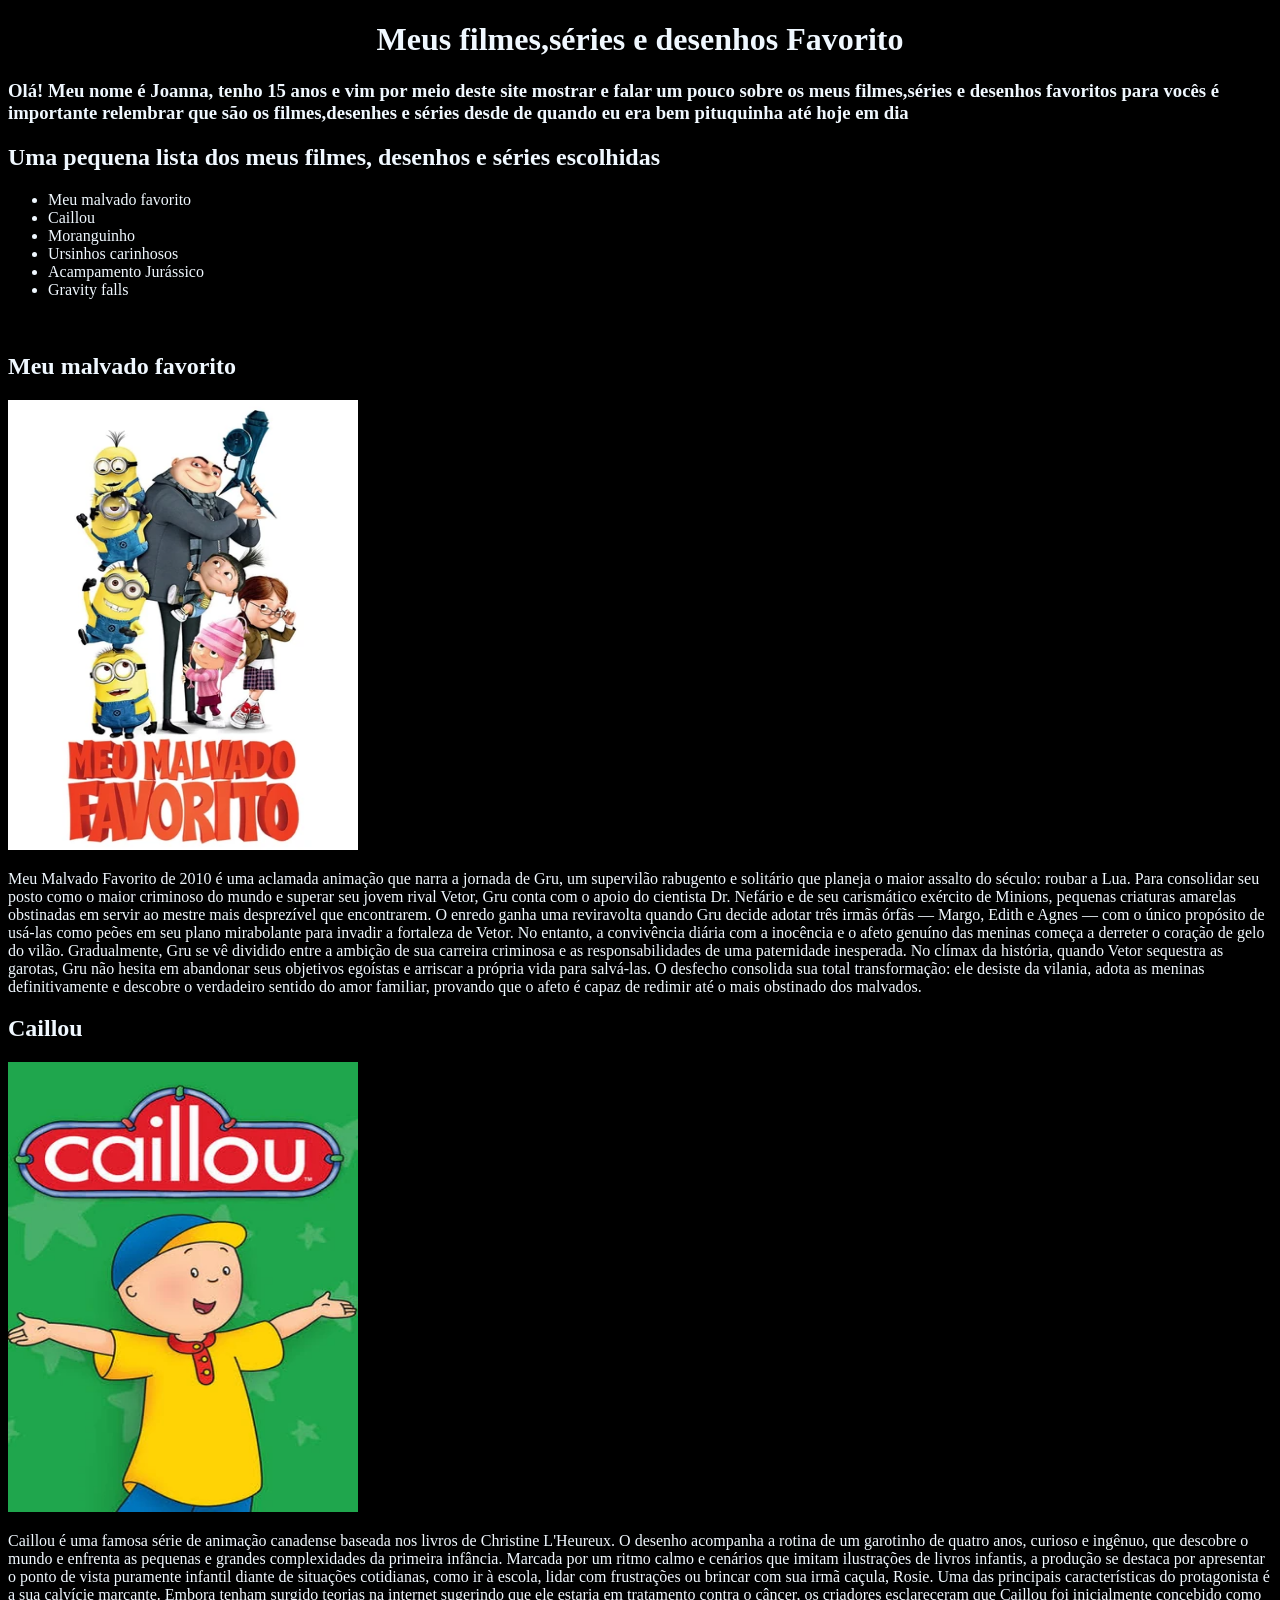
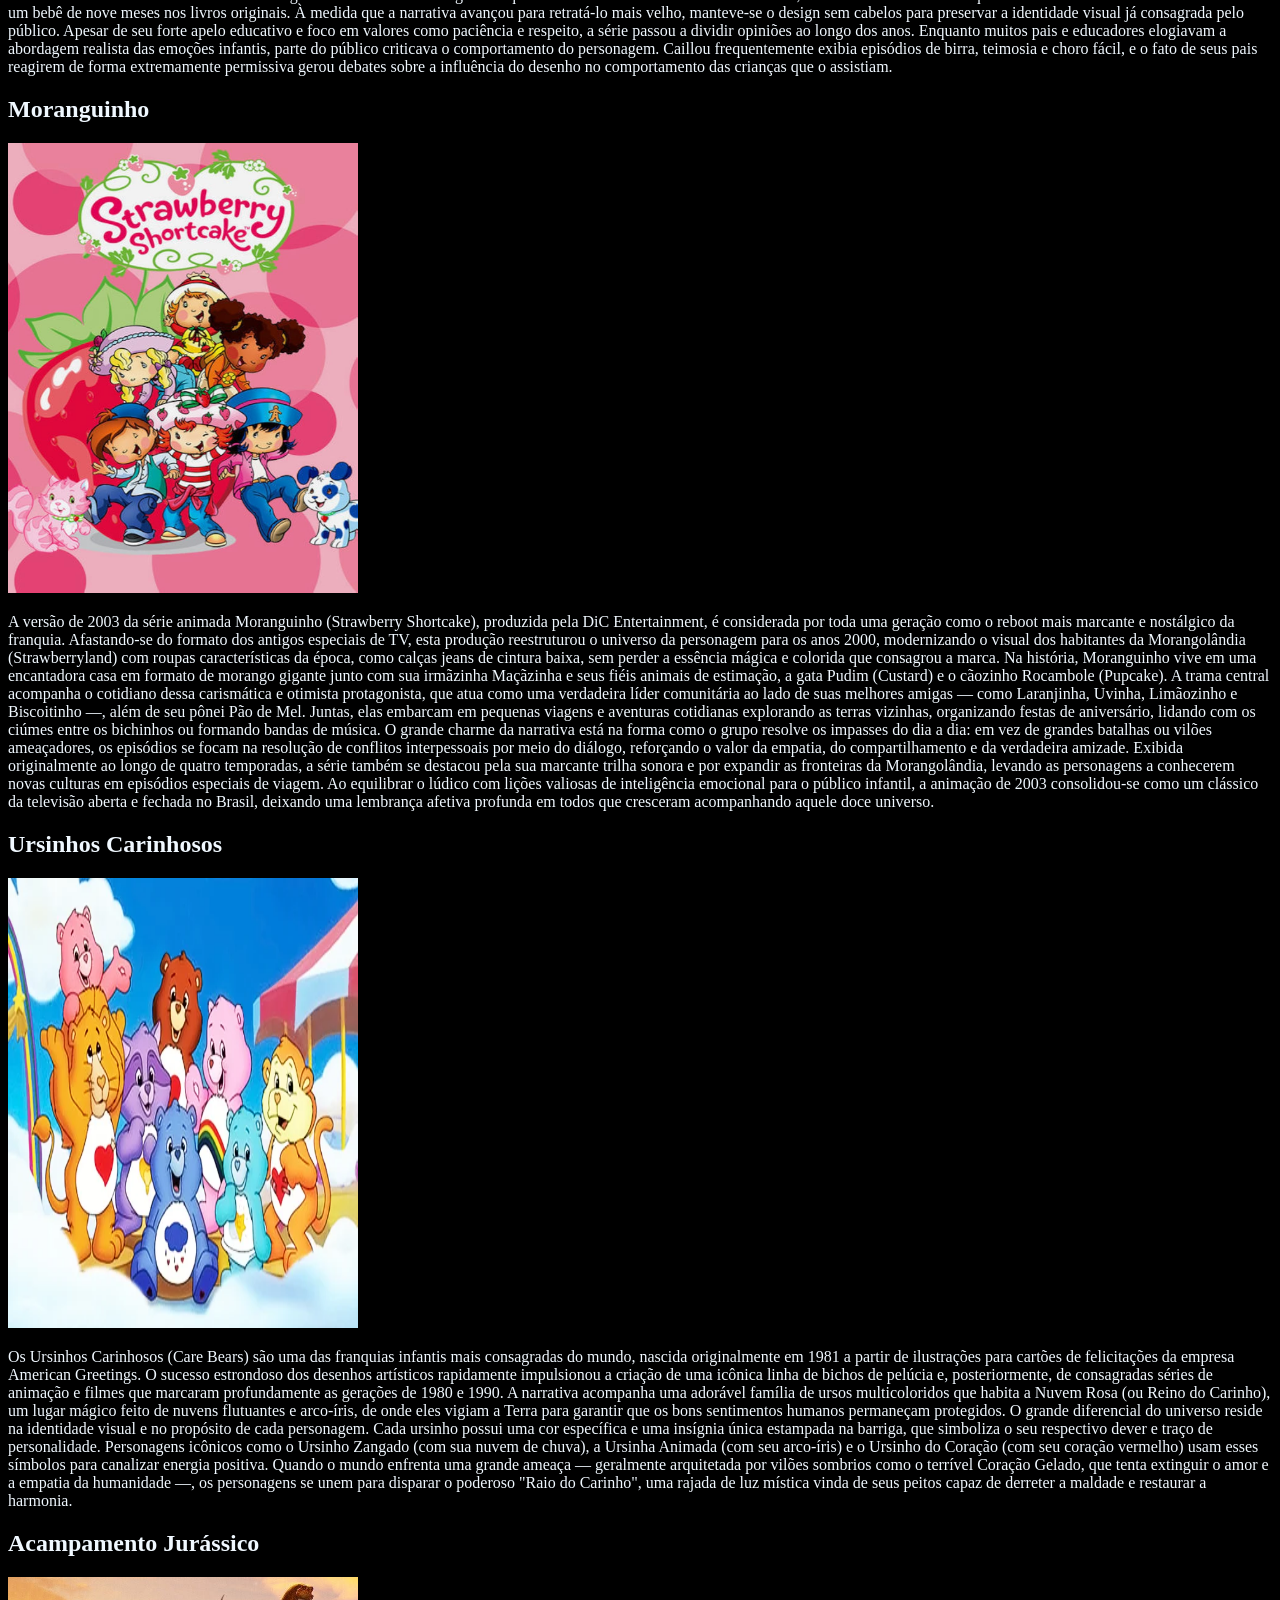
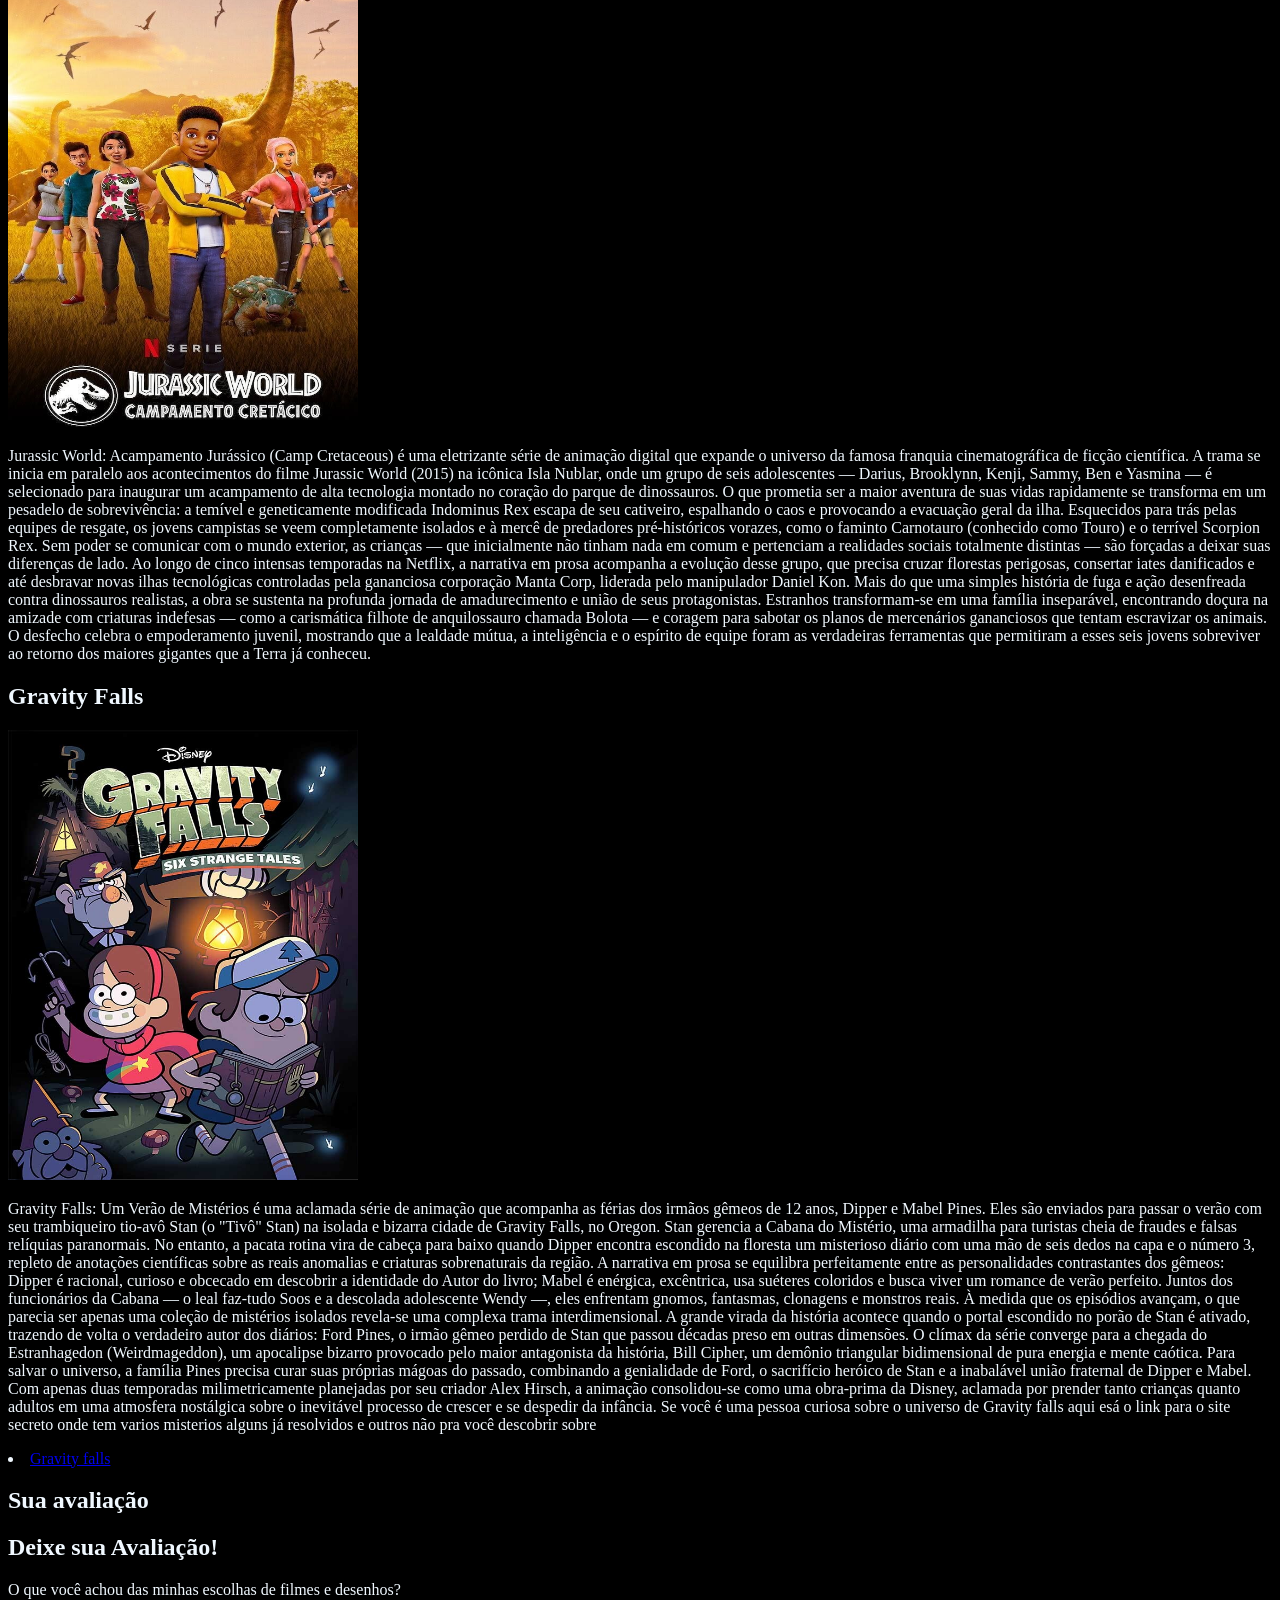
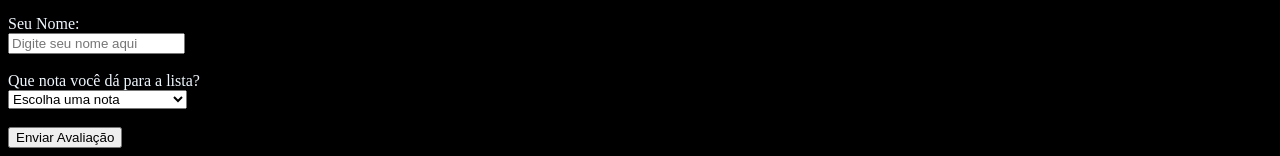
==== index.html @ 530ac42f "ccecee" ====
<!DOCTYPE html>
<html lang="en">
<head>
     <link rel="stylesheet" href="index.css">
    <meta charset="UTF-8">
    <meta name="viewport" content="width=device-width, initial-scale=1.0">
    <title>Meus filmes favoritos</title>
</head>
<body>
    <h1 style="text-align: center;">Meus filmes,séries e desenhos Favorito<h1>
    <h3>Olá! Meu nome é Joanna, tenho 15 anos e vim por meio deste site mostrar e falar um pouco sobre os meus filmes,séries e desenhos favoritos para vocês é importante relembrar que são os filmes,desenhes e séries desde de quando eu era bem pituquinha até hoje em dia</h3>
    <h2>Uma pequena lista dos meus filmes, desenhos e séries escolhidas </h2>
    
<ul>
  <li>Meu malvado favorito</li>
  <li> Caillou</li>
  <li>Moranguinho</li>
  <li> Ursinhos carinhosos </li>
  <li> Acampamento Jurássico</li>
  <li> Gravity falls</li>
</ul>
<br>
<h2> Meu malvado favorito</h2>
<img src="MeuMalvadoFavorito.webp" alt="Meu Malvado Favorito"  width="350" height="450";>
<p>Meu Malvado Favorito de 2010 é uma aclamada animação que narra a jornada de Gru, um supervilão rabugento e solitário que planeja o maior assalto do século: roubar a Lua. Para consolidar seu posto como o maior criminoso do mundo e superar seu jovem rival Vetor, Gru conta com o apoio do cientista Dr. Nefário e de seu carismático exército de Minions, pequenas criaturas amarelas obstinadas em servir ao mestre mais desprezível que encontrarem.
O enredo ganha uma reviravolta quando Gru decide adotar três irmãs órfãs — Margo, Edith e Agnes — com o único propósito de usá-las como peões em seu plano mirabolante para invadir a fortaleza de Vetor. No entanto, a convivência diária com a inocência e o afeto genuíno das meninas começa a derreter o coração de gelo do vilão. Gradualmente, Gru se vê dividido entre a ambição de sua carreira criminosa e as responsabilidades de uma paternidade inesperada.
No clímax da história, quando Vetor sequestra as garotas, Gru não hesita em abandonar seus objetivos egoístas e arriscar a própria vida para salvá-las. O desfecho consolida sua total transformação: ele desiste da vilania, adota as meninas definitivamente e descobre o verdadeiro sentido do amor familiar, provando que o afeto é capaz de redimir até o mais obstinado dos malvados.</p>
<h2> Caillou</h2>
<img src="Caillou.webp" alt="Caillou" width="350" height="450";>
<P>Caillou é uma famosa série de animação canadense baseada nos livros de Christine L'Heureux. O desenho acompanha a rotina de um garotinho de quatro anos, curioso e ingênuo, que descobre o mundo e enfrenta as pequenas e grandes complexidades da primeira infância. Marcada por um ritmo calmo e cenários que imitam ilustrações de livros infantis, a produção se destaca por apresentar o ponto de vista puramente infantil diante de situações cotidianas, como ir à escola, lidar com frustrações ou brincar com sua irmã caçula, Rosie.
Uma das principais características do protagonista é a sua calvície marcante. Embora tenham surgido teorias na internet sugerindo que ele estaria em tratamento contra o câncer, os criadores esclareceram que Caillou foi inicialmente concebido como um bebê de nove meses nos livros originais. À medida que a narrativa avançou para retratá-lo mais velho, manteve-se o design sem cabelos para preservar a identidade visual já consagrada pelo público.
Apesar de seu forte apelo educativo e foco em valores como paciência e respeito, a série passou a dividir opiniões ao longo dos anos. Enquanto muitos pais e educadores elogiavam a abordagem realista das emoções infantis, parte do público criticava o comportamento do personagem. Caillou frequentemente exibia episódios de birra, teimosia e choro fácil, e o fato de seus pais reagirem de forma extremamente permissiva gerou debates sobre a influência do desenho no comportamento das crianças que o assistiam.</P>
<h2> Moranguinho</h2>
<img src="moraguinho.jpg" alt="Moranguinho"width="350" height="450";>
<p>A versão de 2003 da série animada Moranguinho (Strawberry Shortcake), produzida pela DiC Entertainment, é considerada por toda uma geração como o reboot mais marcante e nostálgico da franquia. Afastando-se do formato dos antigos especiais de TV, esta produção reestruturou o universo da personagem para os anos 2000, modernizando o visual dos habitantes da Morangolândia (Strawberryland) com roupas características da época, como calças jeans de cintura baixa, sem perder a essência mágica e colorida que consagrou a marca. Na história, Moranguinho vive em uma encantadora casa em formato de morango gigante junto com sua irmãzinha Maçãzinha e seus fiéis animais de estimação, a gata Pudim (Custard) e o cãozinho Rocambole (Pupcake).
A trama central acompanha o cotidiano dessa carismática e otimista protagonista, que atua como uma verdadeira líder comunitária ao lado de suas melhores amigas — como Laranjinha, Uvinha, Limãozinho e Biscoitinho —, além de seu pônei Pão de Mel. Juntas, elas embarcam em pequenas viagens e aventuras cotidianas explorando as terras vizinhas, organizando festas de aniversário, lidando com os ciúmes entre os bichinhos ou formando bandas de música. O grande charme da narrativa está na forma como o grupo resolve os impasses do dia a dia: em vez de grandes batalhas ou vilões ameaçadores, os episódios se focam na resolução de conflitos interpessoais por meio do diálogo, reforçando o valor da empatia, do compartilhamento e da verdadeira amizade.
Exibida originalmente ao longo de quatro temporadas, a série também se destacou pela sua marcante trilha sonora e por expandir as fronteiras da Morangolândia, levando as personagens a conhecerem novas culturas em episódios especiais de viagem. Ao equilibrar o lúdico com lições valiosas de inteligência emocional para o público infantil, a animação de 2003 consolidou-se como um clássico da televisão aberta e fechada no Brasil, deixando uma lembrança afetiva profunda em todos que cresceram acompanhando aquele doce universo.</p>
<h2> Ursinhos Carinhosos</h2>
<img src="ursinhos.webp" alt="Ursinhos carinhosos"  width="350" height="450";>
<p>Os Ursinhos Carinhosos (Care Bears) são uma das franquias infantis mais consagradas do mundo, nascida originalmente em 1981 a partir de ilustrações para cartões de felicitações da empresa American Greetings. O sucesso estrondoso dos desenhos artísticos rapidamente impulsionou a criação de uma icônica linha de bichos de pelúcia e, posteriormente, de consagradas séries de animação e filmes que marcaram profundamente as gerações de 1980 e 1990. A narrativa acompanha uma adorável família de ursos multicoloridos que habita a Nuvem Rosa (ou Reino do Carinho), um lugar mágico feito de nuvens flutuantes e arco-íris, de onde eles vigiam a Terra para garantir que os bons sentimentos humanos permaneçam protegidos.
O grande diferencial do universo reside na identidade visual e no propósito de cada personagem. Cada ursinho possui uma cor específica e uma insígnia única estampada na barriga, que simboliza o seu respectivo dever e traço de personalidade. Personagens icônicos como o Ursinho Zangado (com sua nuvem de chuva), a Ursinha Animada (com seu arco-íris) e o Ursinho do Coração (com seu coração vermelho) usam esses símbolos para canalizar energia positiva. Quando o mundo enfrenta uma grande ameaça — geralmente arquitetada por vilões sombrios como o terrível Coração Gelado, que tenta extinguir o amor e a empatia da humanidade —, os personagens se unem para disparar o poderoso "Raio do Carinho", uma rajada de luz mística vinda de seus peitos capaz de derreter a maldade e restaurar a harmonia.</p>
<h2> Acampamento Jurássico</h2>
<img src="37dc13ab65a7d91d7b369282160e4e87.jpg" alt="Acampamento Jurássico" width="350" height="450";>
<p>Jurassic World: Acampamento Jurássico (Camp Cretaceous) é uma eletrizante série de animação digital que expande o universo da famosa franquia cinematográfica de ficção científica. A trama se inicia em paralelo aos acontecimentos do filme Jurassic World (2015) na icônica Isla Nublar, onde um grupo de seis adolescentes — Darius, Brooklynn, Kenji, Sammy, Ben e Yasmina — é selecionado para inaugurar um acampamento de alta tecnologia montado no coração do parque de dinossauros. O que prometia ser a maior aventura de suas vidas rapidamente se transforma em um pesadelo de sobrevivência: a temível e geneticamente modificada Indominus Rex escapa de seu cativeiro, espalhando o caos e provocando a evacuação geral da ilha.
Esquecidos para trás pelas equipes de resgate, os jovens campistas se veem completamente isolados e à mercê de predadores pré-históricos vorazes, como o faminto Carnotauro (conhecido como Touro) e o terrível Scorpion Rex. Sem poder se comunicar com o mundo exterior, as crianças — que inicialmente não tinham nada em comum e pertenciam a realidades sociais totalmente distintas — são forçadas a deixar suas diferenças de lado. Ao longo de cinco intensas temporadas na Netflix, a narrativa em prosa acompanha a evolução desse grupo, que precisa cruzar florestas perigosas, consertar iates danificados e até desbravar novas ilhas tecnológicas controladas pela gananciosa corporação Manta Corp, liderada pelo manipulador Daniel Kon.
Mais do que uma simples história de fuga e ação desenfreada contra dinossauros realistas, a obra se sustenta na profunda jornada de amadurecimento e união de seus protagonistas. Estranhos transformam-se em uma família inseparável, encontrando doçura na amizade com criaturas indefesas — como a carismática filhote de anquilossauro chamada Bolota — e coragem para sabotar os planos de mercenários gananciosos que tentam escravizar os animais. O desfecho celebra o empoderamento juvenil, mostrando que a lealdade mútua, a inteligência e o espírito de equipe foram as verdadeiras ferramentas que permitiram a esses seis jovens sobreviver ao retorno dos maiores gigantes que a Terra já conheceu.</p>
<h2> Gravity Falls</h2>
<img src="falls.jpg" alt="Gravity falls"  width="350" height="450";>
<p></p>Gravity Falls: Um Verão de Mistérios é uma aclamada série de animação que acompanha as férias dos irmãos gêmeos de 12 anos, Dipper e Mabel Pines. Eles são enviados para passar o verão com seu trambiqueiro tio-avô Stan (o "Tivô" Stan) na isolada e bizarra cidade de Gravity Falls, no Oregon. Stan gerencia a Cabana do Mistério, uma armadilha para turistas cheia de fraudes e falsas relíquias paranormais. No entanto, a pacata rotina vira de cabeça para baixo quando Dipper encontra escondido na floresta um misterioso diário com uma mão de seis dedos na capa e o número 3, repleto de anotações científicas sobre as reais anomalias e criaturas sobrenaturais da região.
A narrativa em prosa se equilibra perfeitamente entre as personalidades contrastantes dos gêmeos: Dipper é racional, curioso e obcecado em descobrir a identidade do Autor do livro; Mabel é enérgica, excêntrica, usa suéteres coloridos e busca viver um romance de verão perfeito. Juntos dos funcionários da Cabana — o leal faz-tudo Soos e a descolada adolescente Wendy —, eles enfrentam gnomos, fantasmas, clonagens e monstros reais. À medida que os episódios avançam, o que parecia ser apenas uma coleção de mistérios isolados revela-se uma complexa trama interdimensional. A grande virada da história acontece quando o portal escondido no porão de Stan é ativado, trazendo de volta o verdadeiro autor dos diários: Ford Pines, o irmão gêmeo perdido de Stan que passou décadas preso em outras dimensões.
O clímax da série converge para a chegada do Estranhagedon (Weirdmageddon), um apocalipse bizarro provocado pelo maior antagonista da história, Bill Cipher, um demônio triangular bidimensional de pura energia e mente caótica. Para salvar o universo, a família Pines precisa curar suas próprias mágoas do passado, combinando a genialidade de Ford, o sacrifício heróico de Stan e a inabalável união fraternal de Dipper e Mabel. Com apenas duas temporadas milimetricamente planejadas por seu criador Alex Hirsch, a animação consolidou-se como uma obra-prima da Disney, aclamada por prender tanto crianças quanto adultos em uma atmosfera nostálgica sobre o inevitável processo de crescer e se despedir da infância.
Se você é uma pessoa curiosa sobre o universo de Gravity falls aqui esá o link para o site secreto onde tem varios misterios alguns já resolvidos e outros não pra você descobrir sobre</p>
<li><a href="https://gravityfalls.fandom.com/es/wiki/This_Is_Not_A_Website_Dot_Com" target="_blank">Gravity falls</a></li>

<h2>Sua avaliação</h2>
<div class="container-formulario">
    <h2>Deixe sua Avaliação!</h2>
    <p>O que você achou das minhas escolhas de filmes e desenhos?</p>

    <!-- O action deve apontar para o arquivo do seu servidor ou serviço de e-mail -->
    <form action="sucesso.html" method="GEt">
      
        <label for="nome">Seu Nome:</label><br>
        <input type="text" id="nome" name="nome" placeholder="Digite seu nome aqui" required>
        <br><br>

        <label for="nota">Que nota você dá para a lista?</label><br>
        <select id="nota" name="nota" required>
            <option value="" disabled selected>Escolha uma nota</option>
            <option value="5">⭐⭐⭐⭐⭐ (Excelente)</option>
            <option value="4">⭐⭐⭐⭐ (Muito Bom)</option>
            <option value="3">⭐⭐⭐ (Bom)</option>
            <option value="2">⭐⭐ (Regular)</option>
            <option value="1">⭐ (Péssimo)</option>
        </select>
        <br><br>
        <button type="submit">Enviar Avaliação</button>
    </form>
</div>


</body>
</html>
---- index.css ----
body{
color: aliceblue;
background-color:black;
}
.titulo-serifado {
    font: italic bold serif;
}
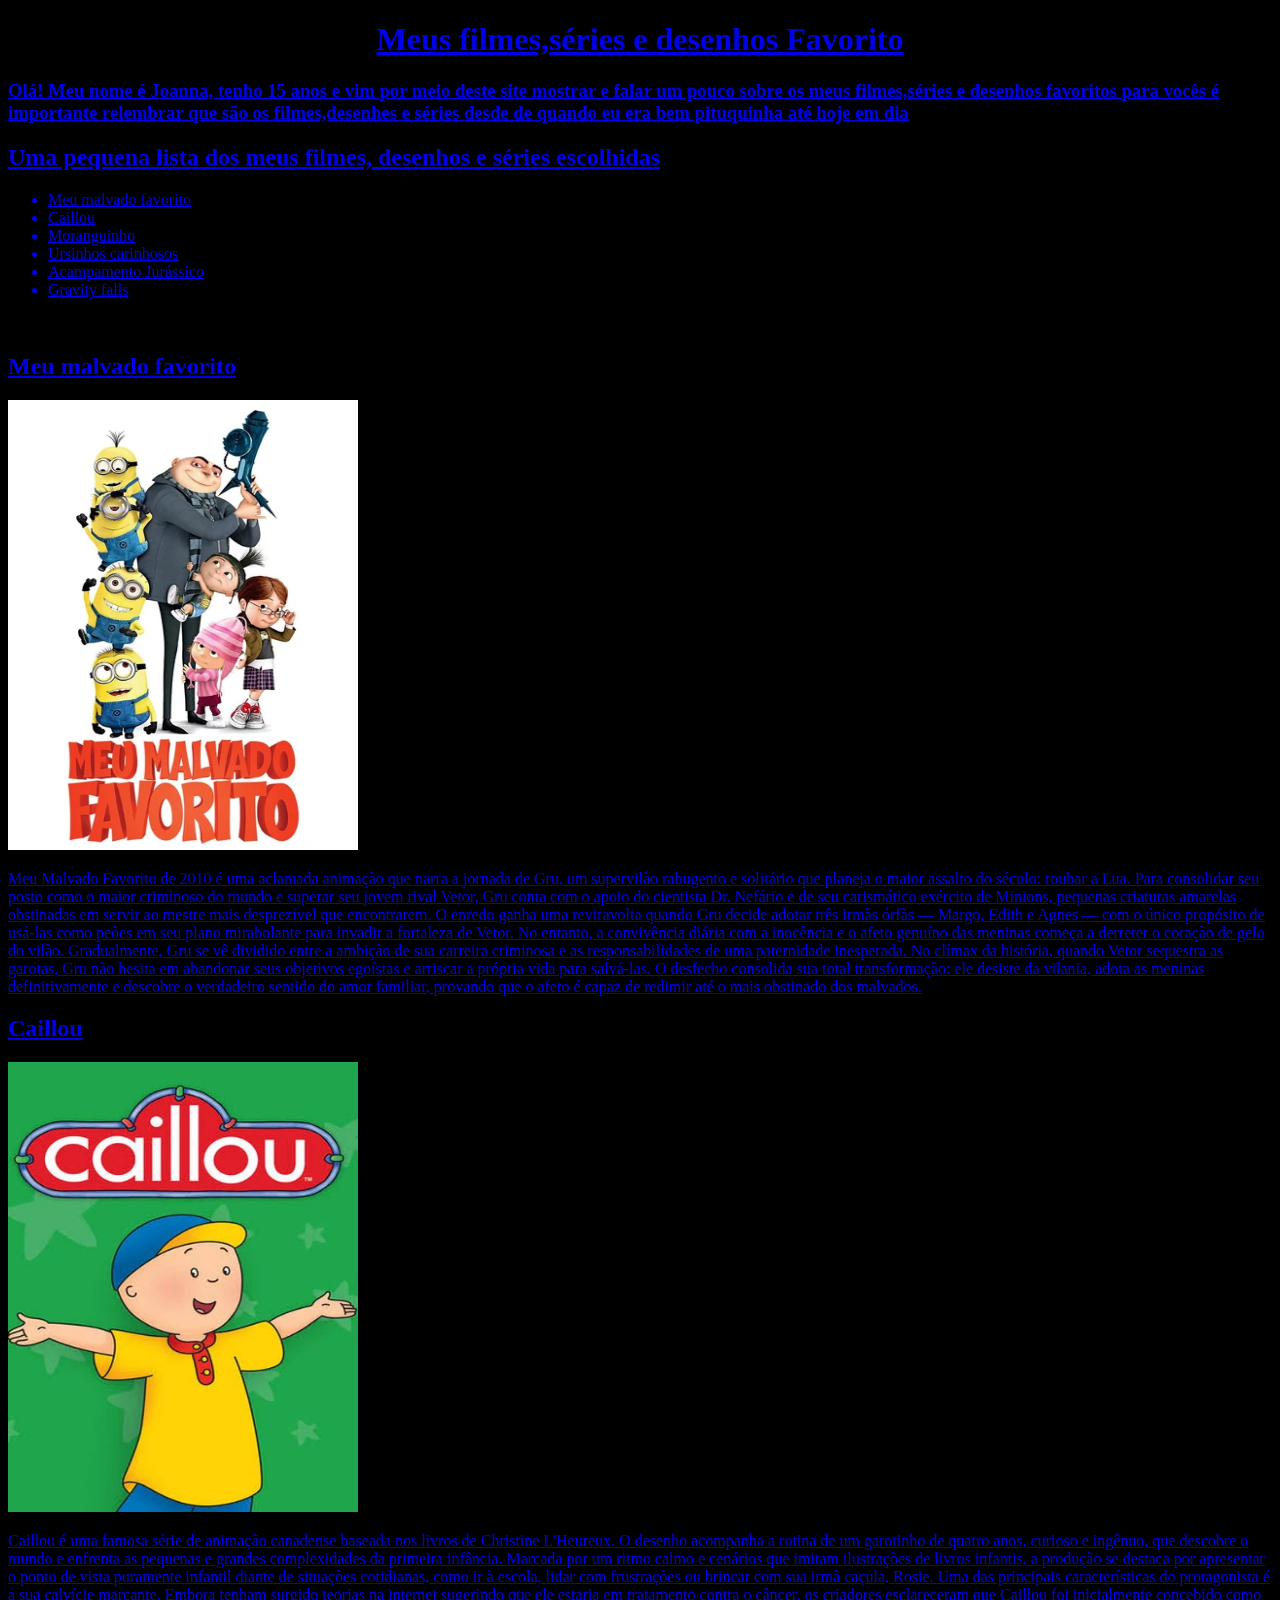
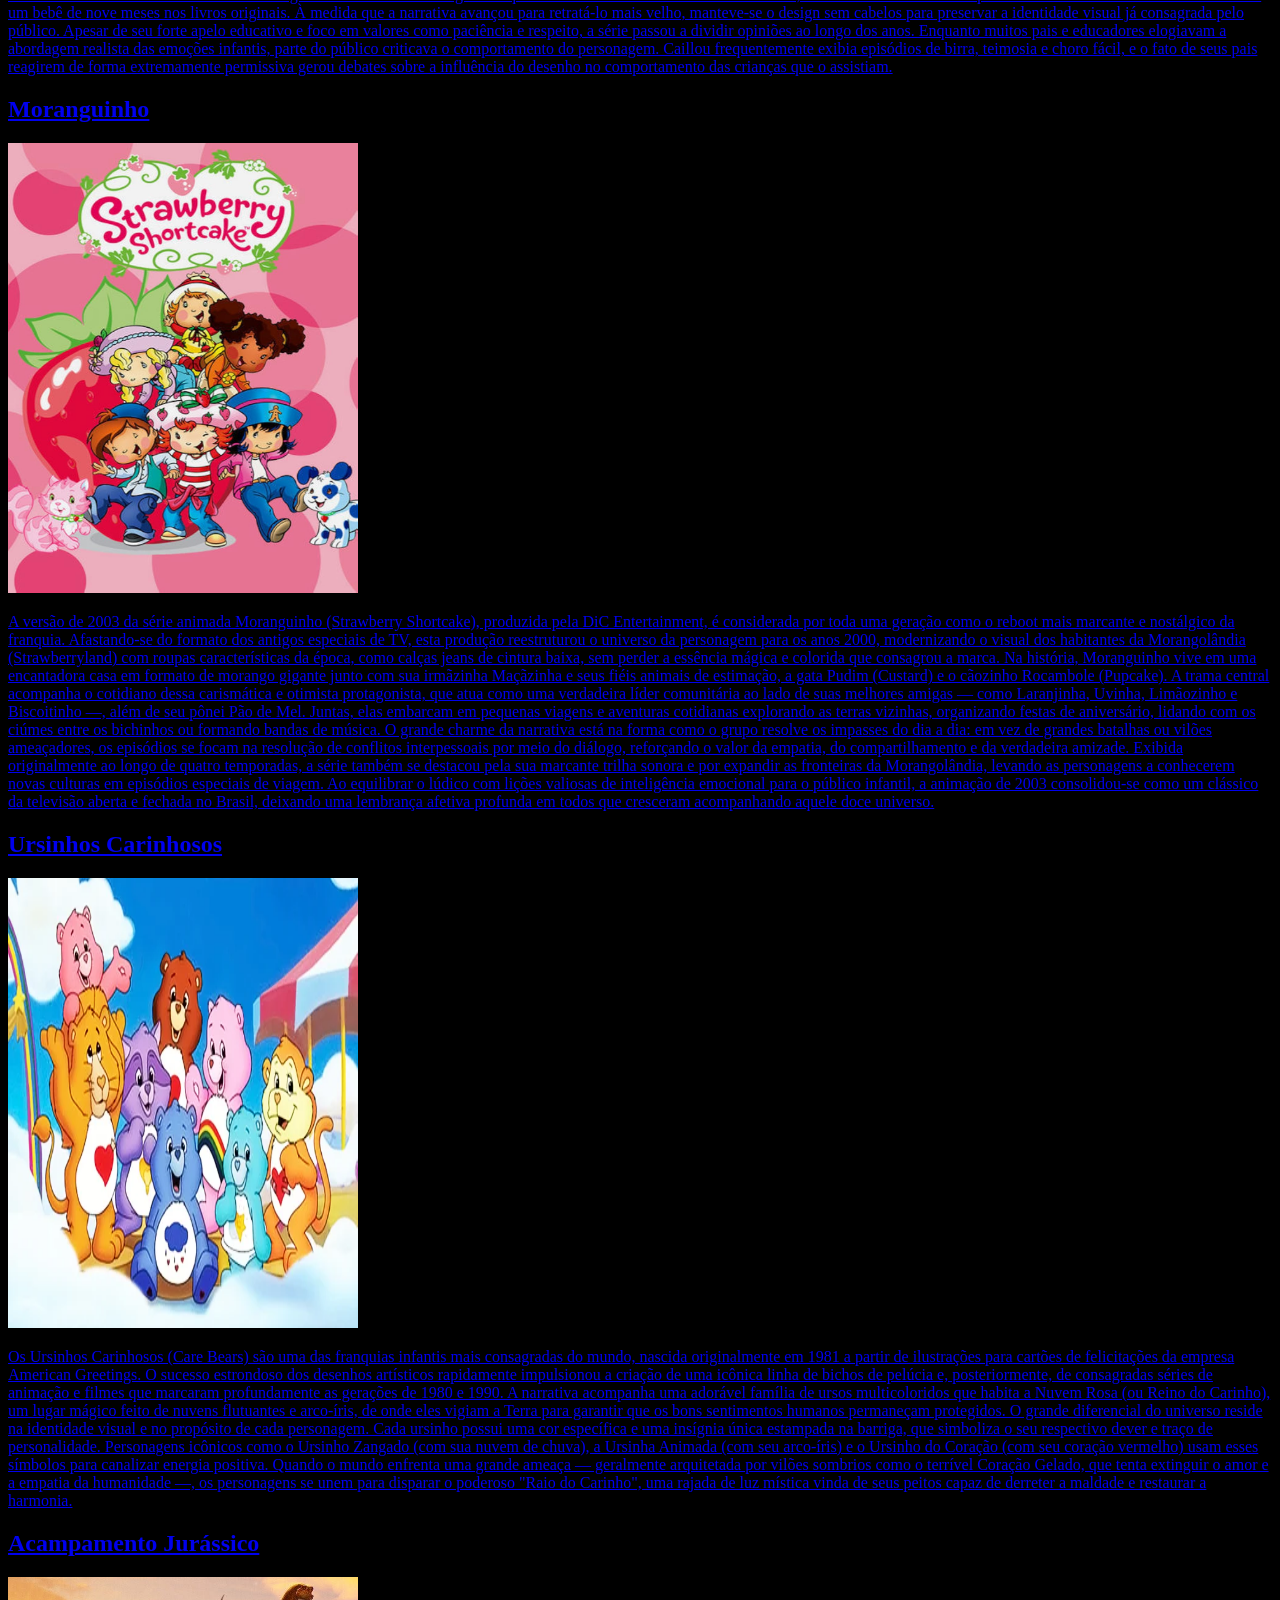
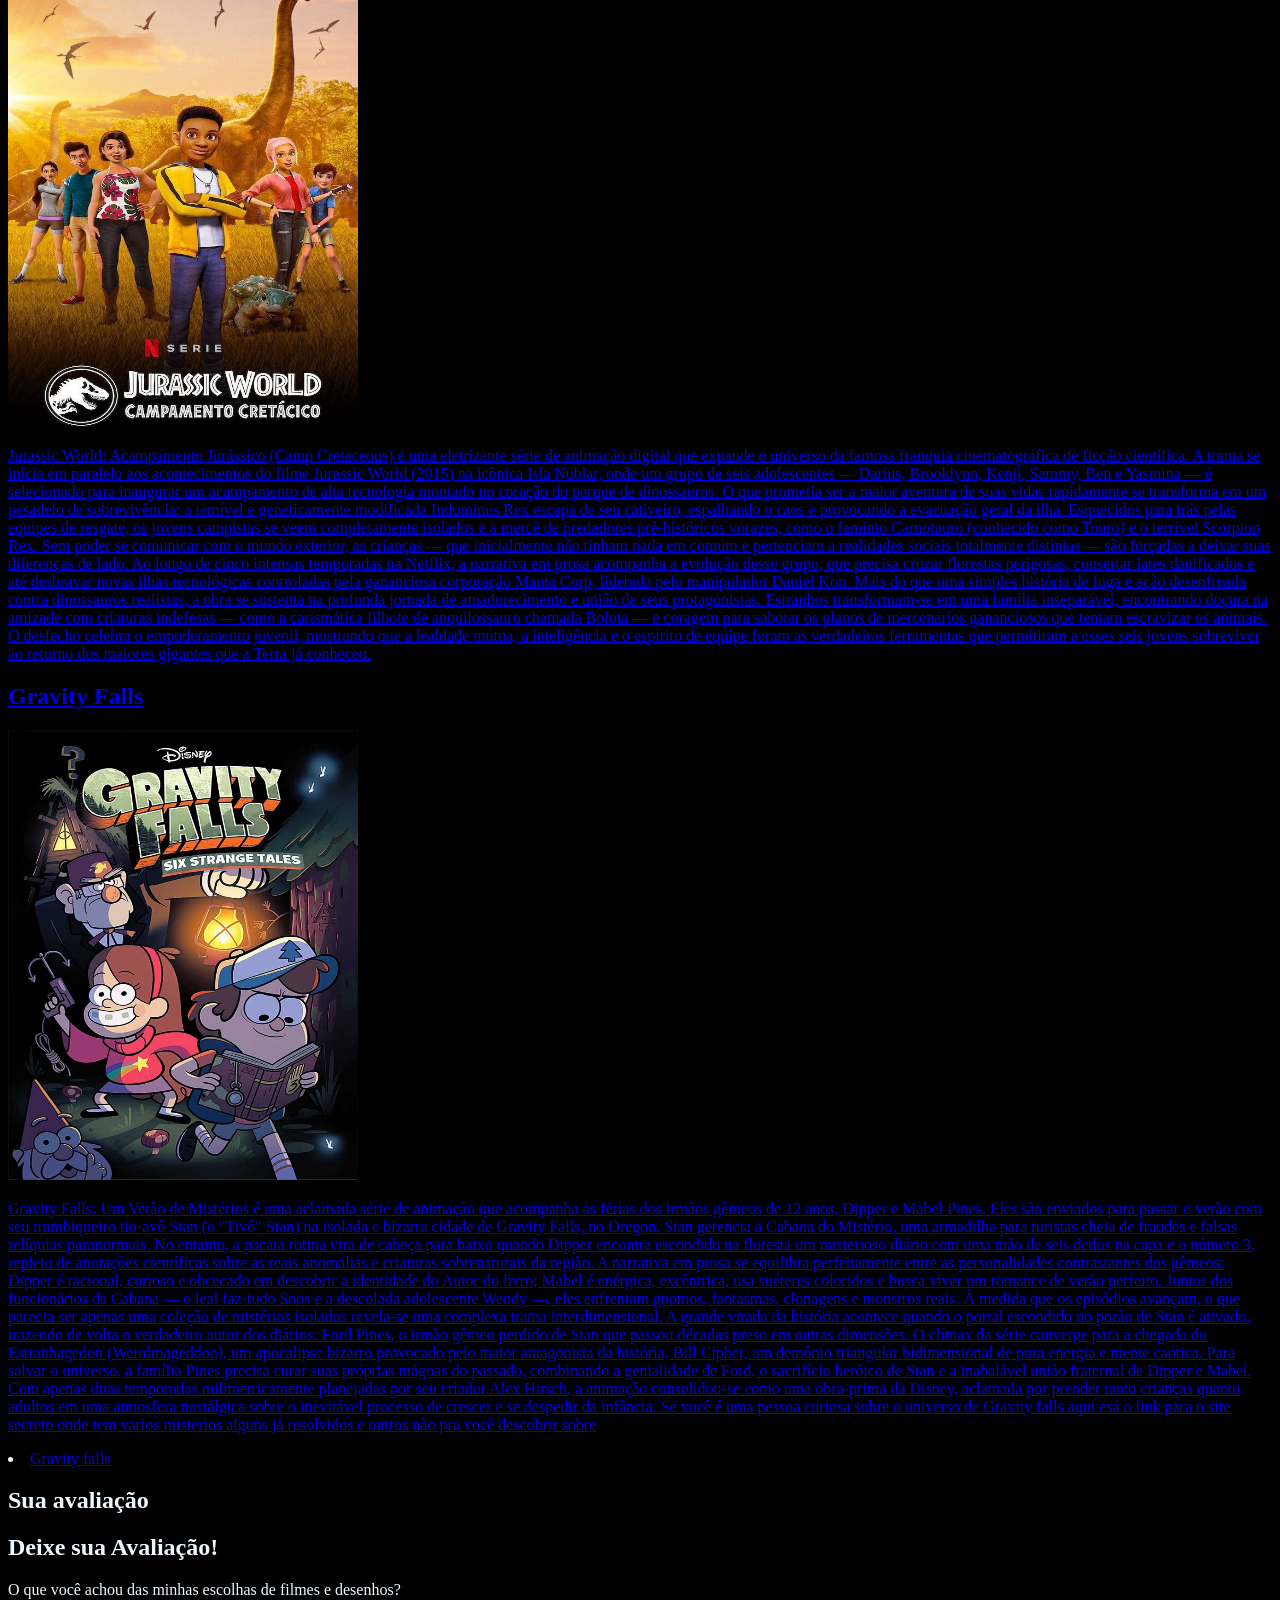
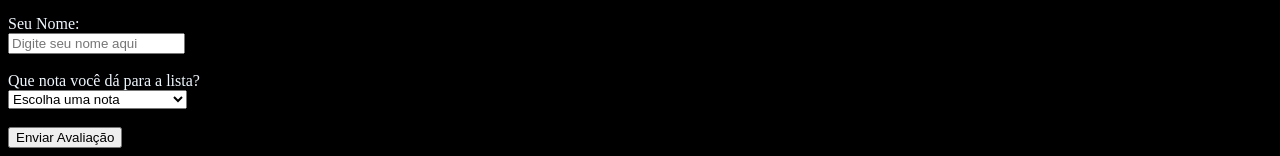
==== commit 9e9255a0: "rbrgbt" ====
--- a/index.html
+++ b/index.html
@@ -2,6 +2,7 @@
 <html lang="en">
 <head>
      <link rel="stylesheet" href="index.css">
+     <a href="site.html"</a>
     <meta charset="UTF-8">
     <meta name="viewport" content="width=device-width, initial-scale=1.0">
     <title>Meus filmes favoritos</title>
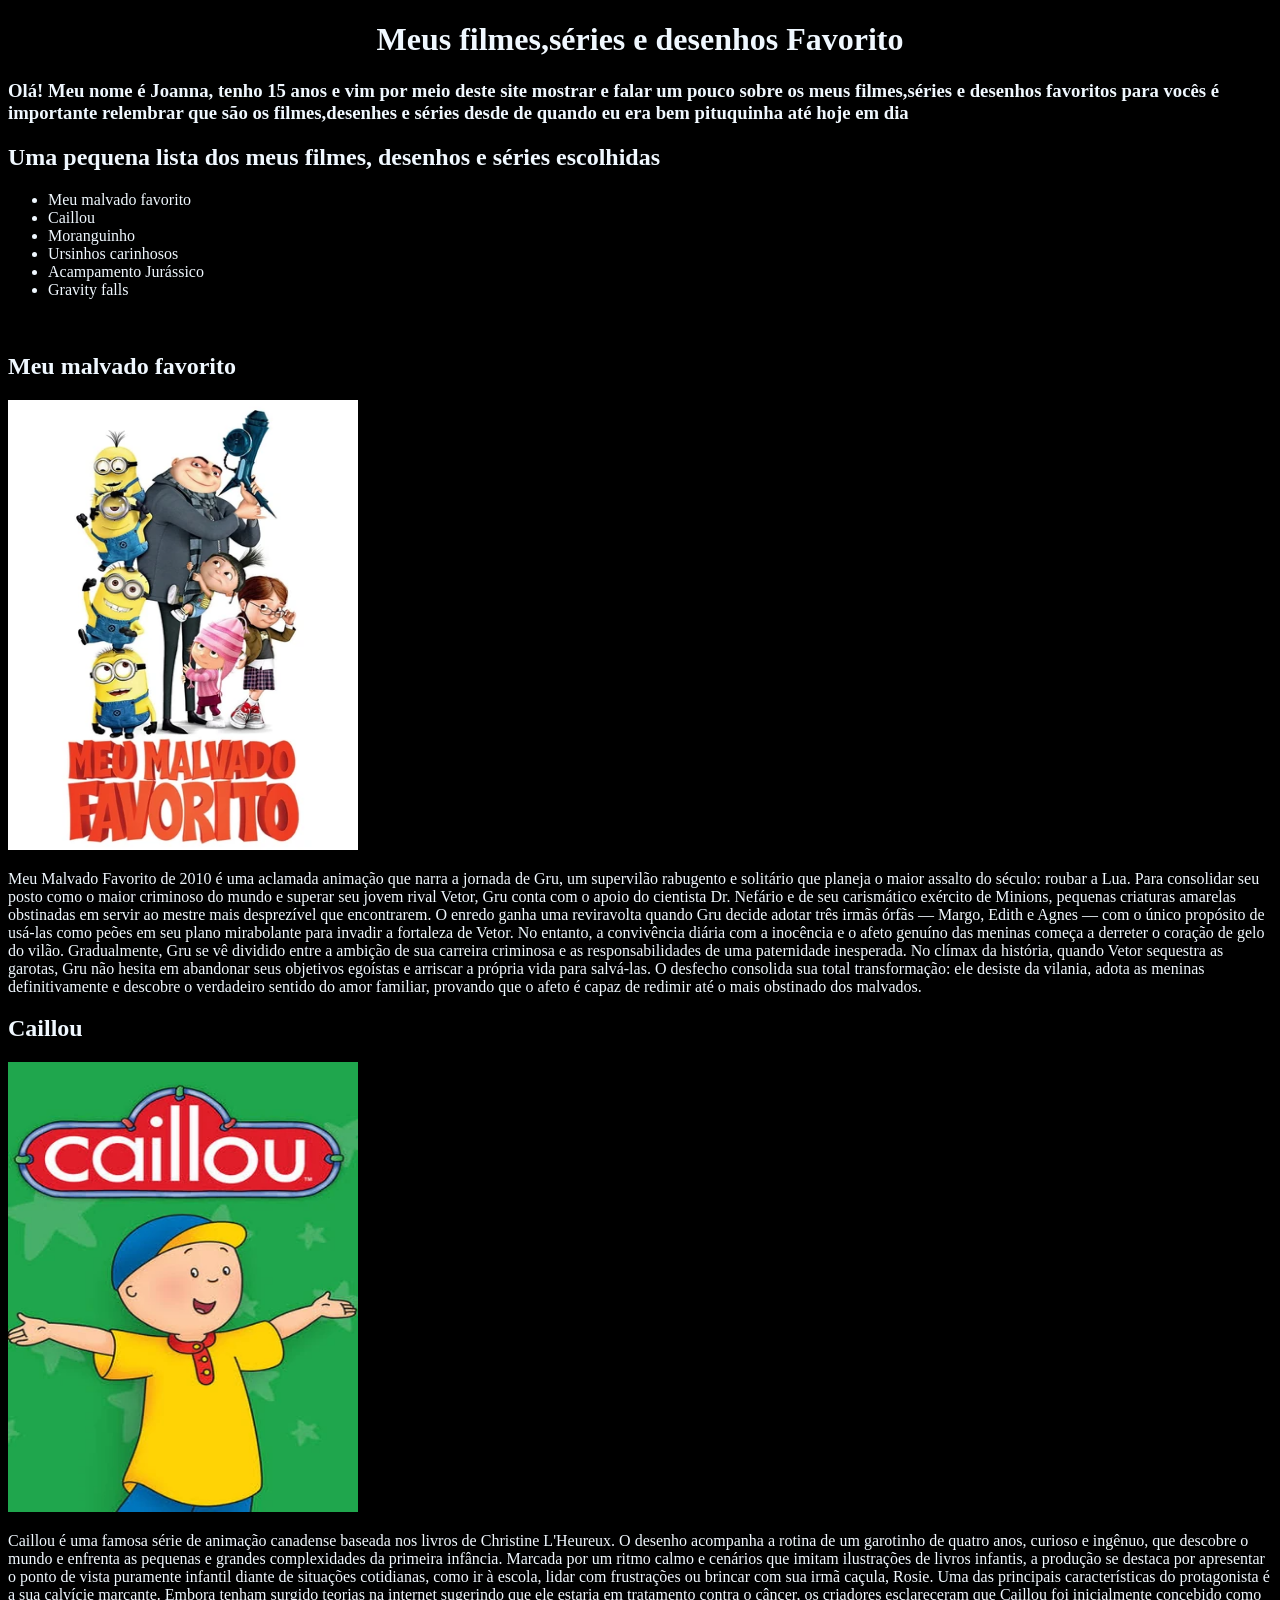
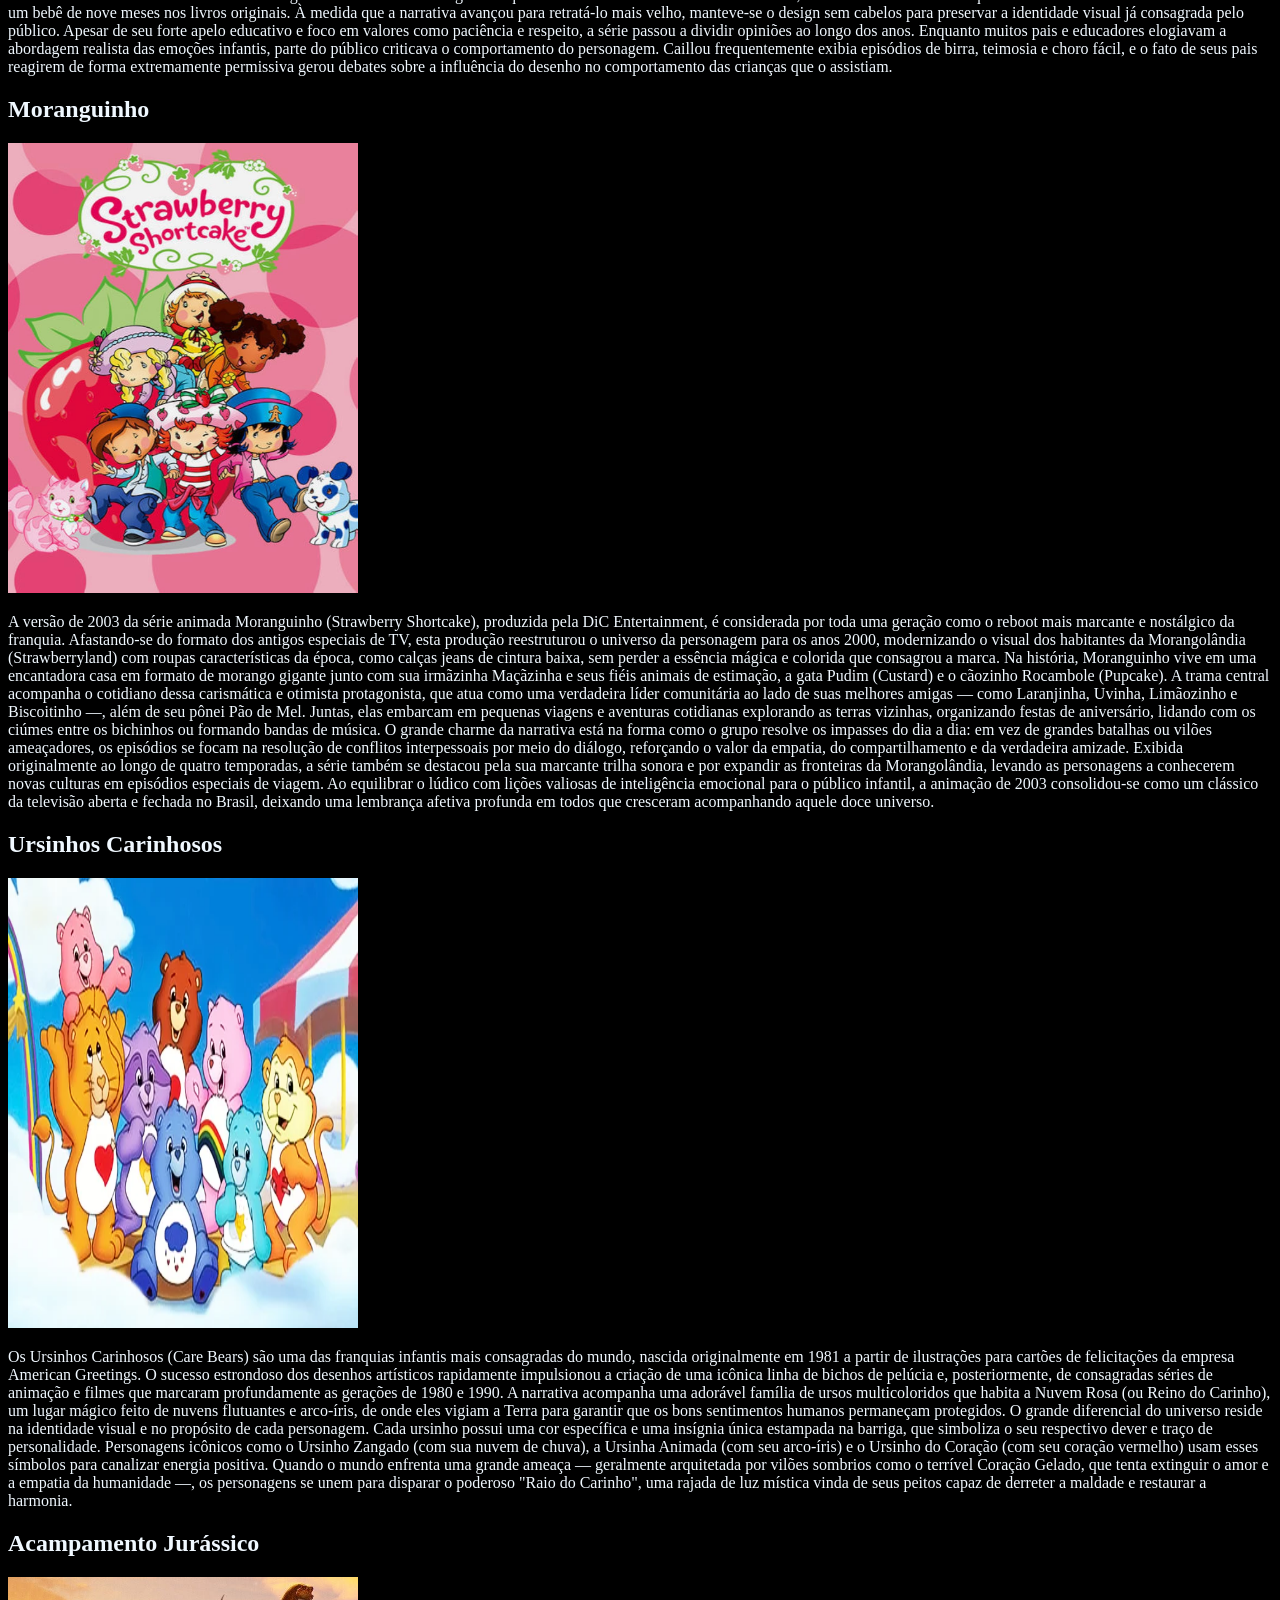
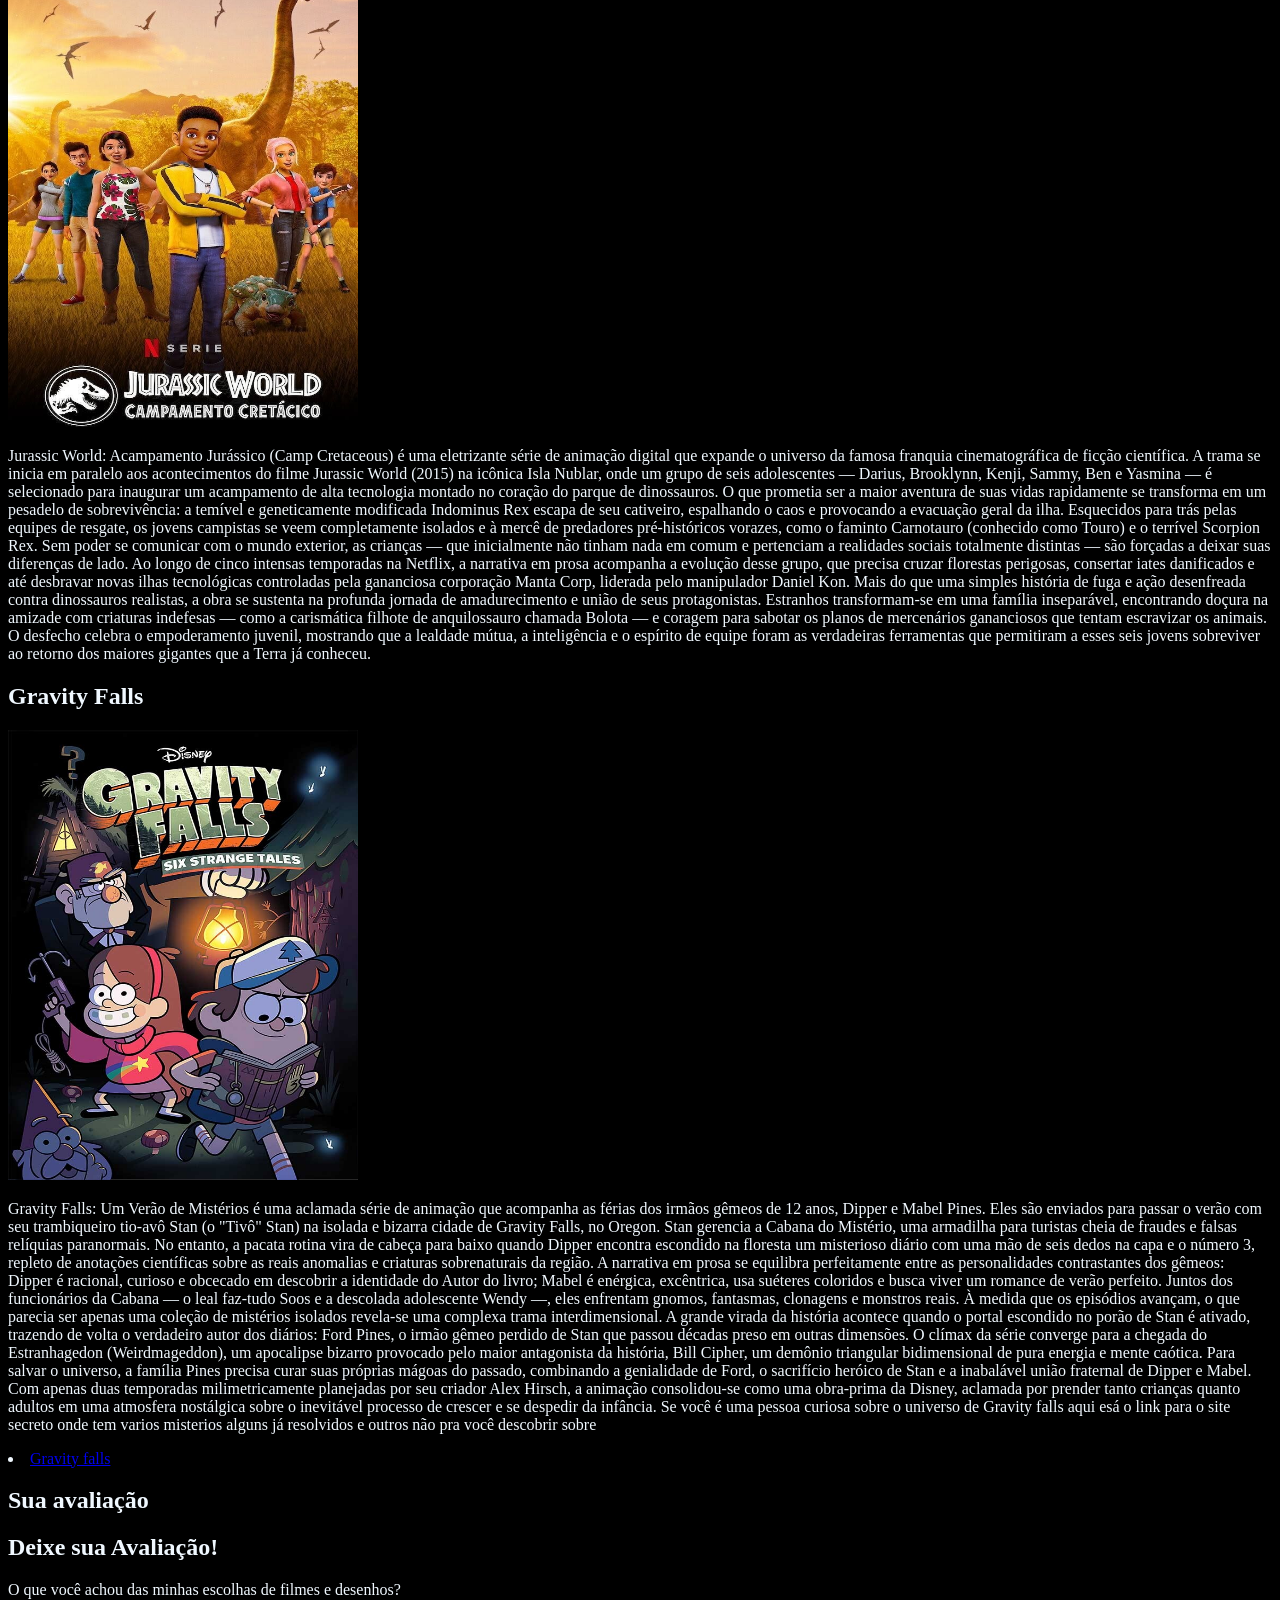
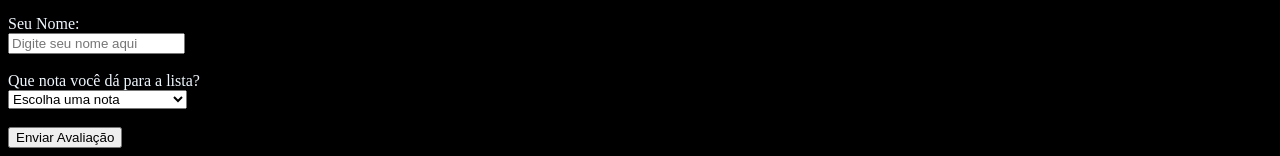
==== commit ddb47913: "pipok" ====
--- a/index.html
+++ b/index.html
@@ -2,7 +2,7 @@
 <html lang="en">
 <head>
      <link rel="stylesheet" href="index.css">
-     <a href="site.html"</a>
+   
     <meta charset="UTF-8">
     <meta name="viewport" content="width=device-width, initial-scale=1.0">
     <title>Meus filmes favoritos</title>
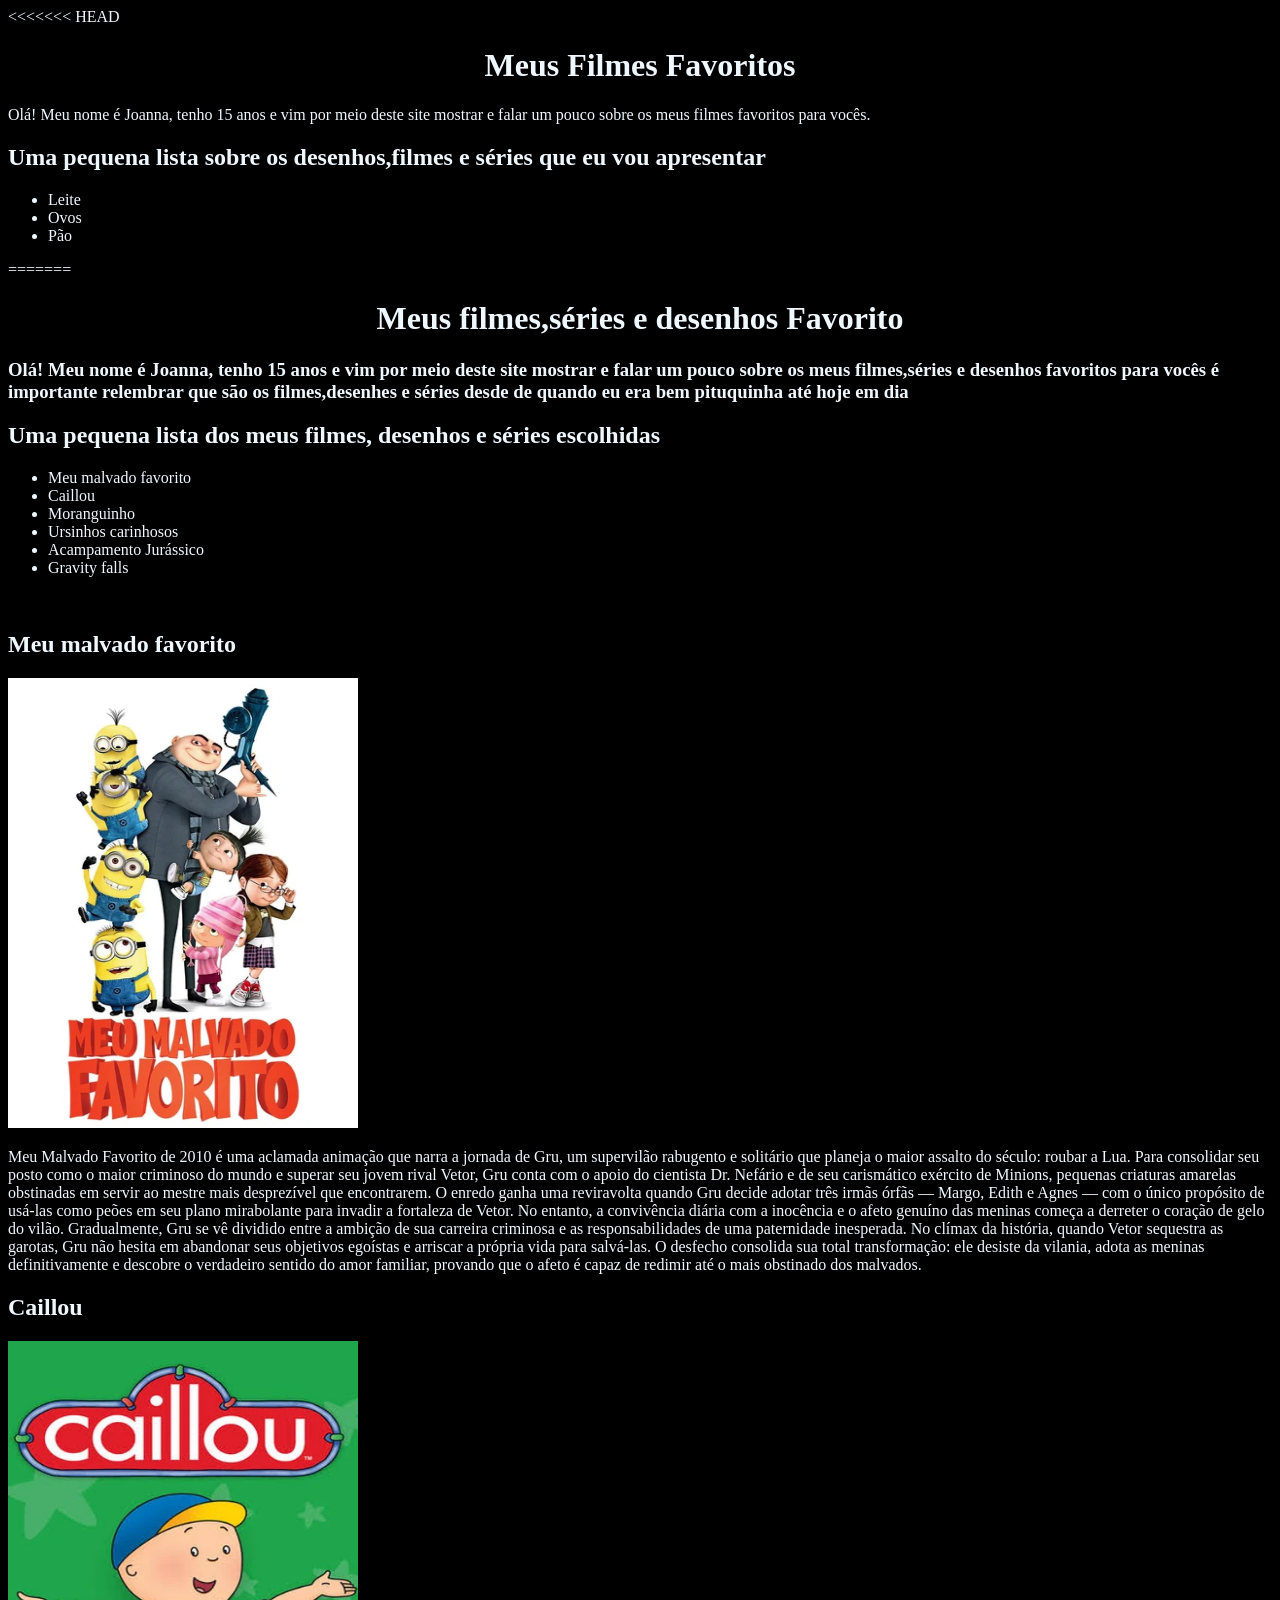
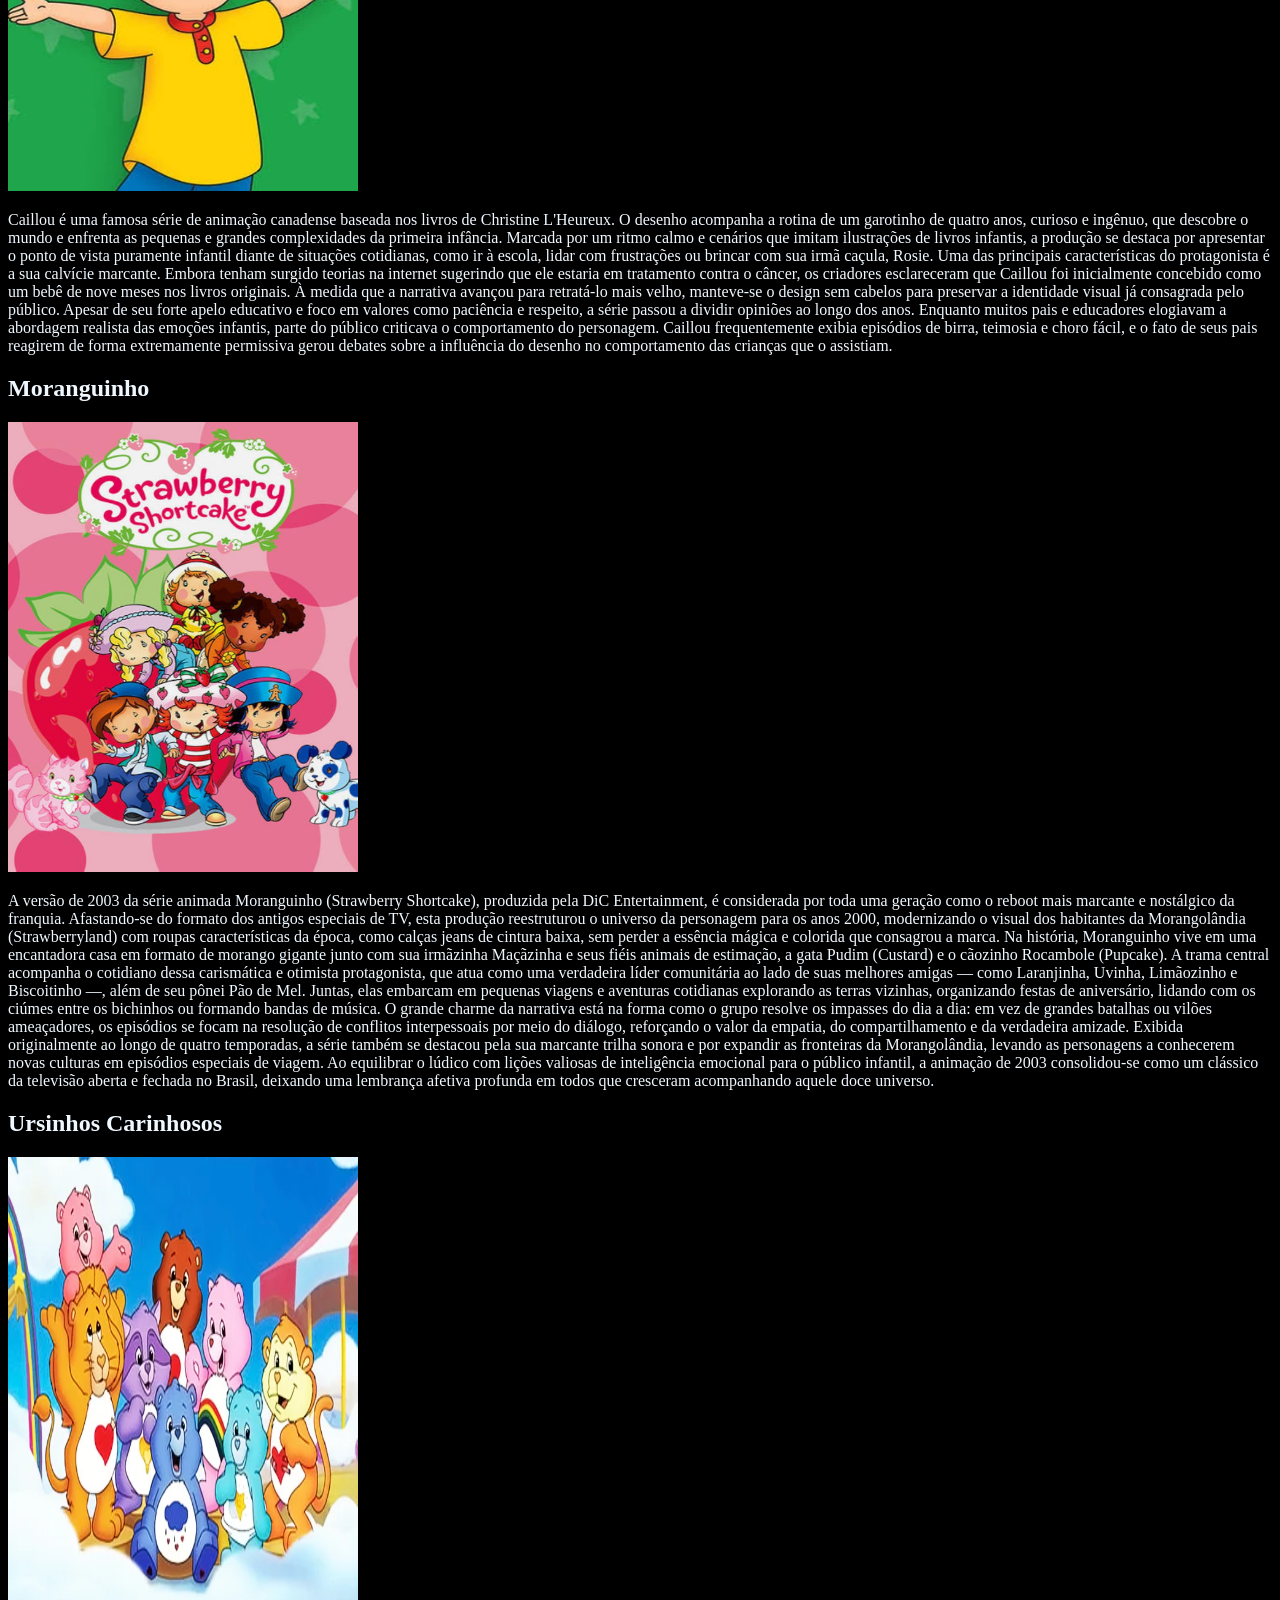
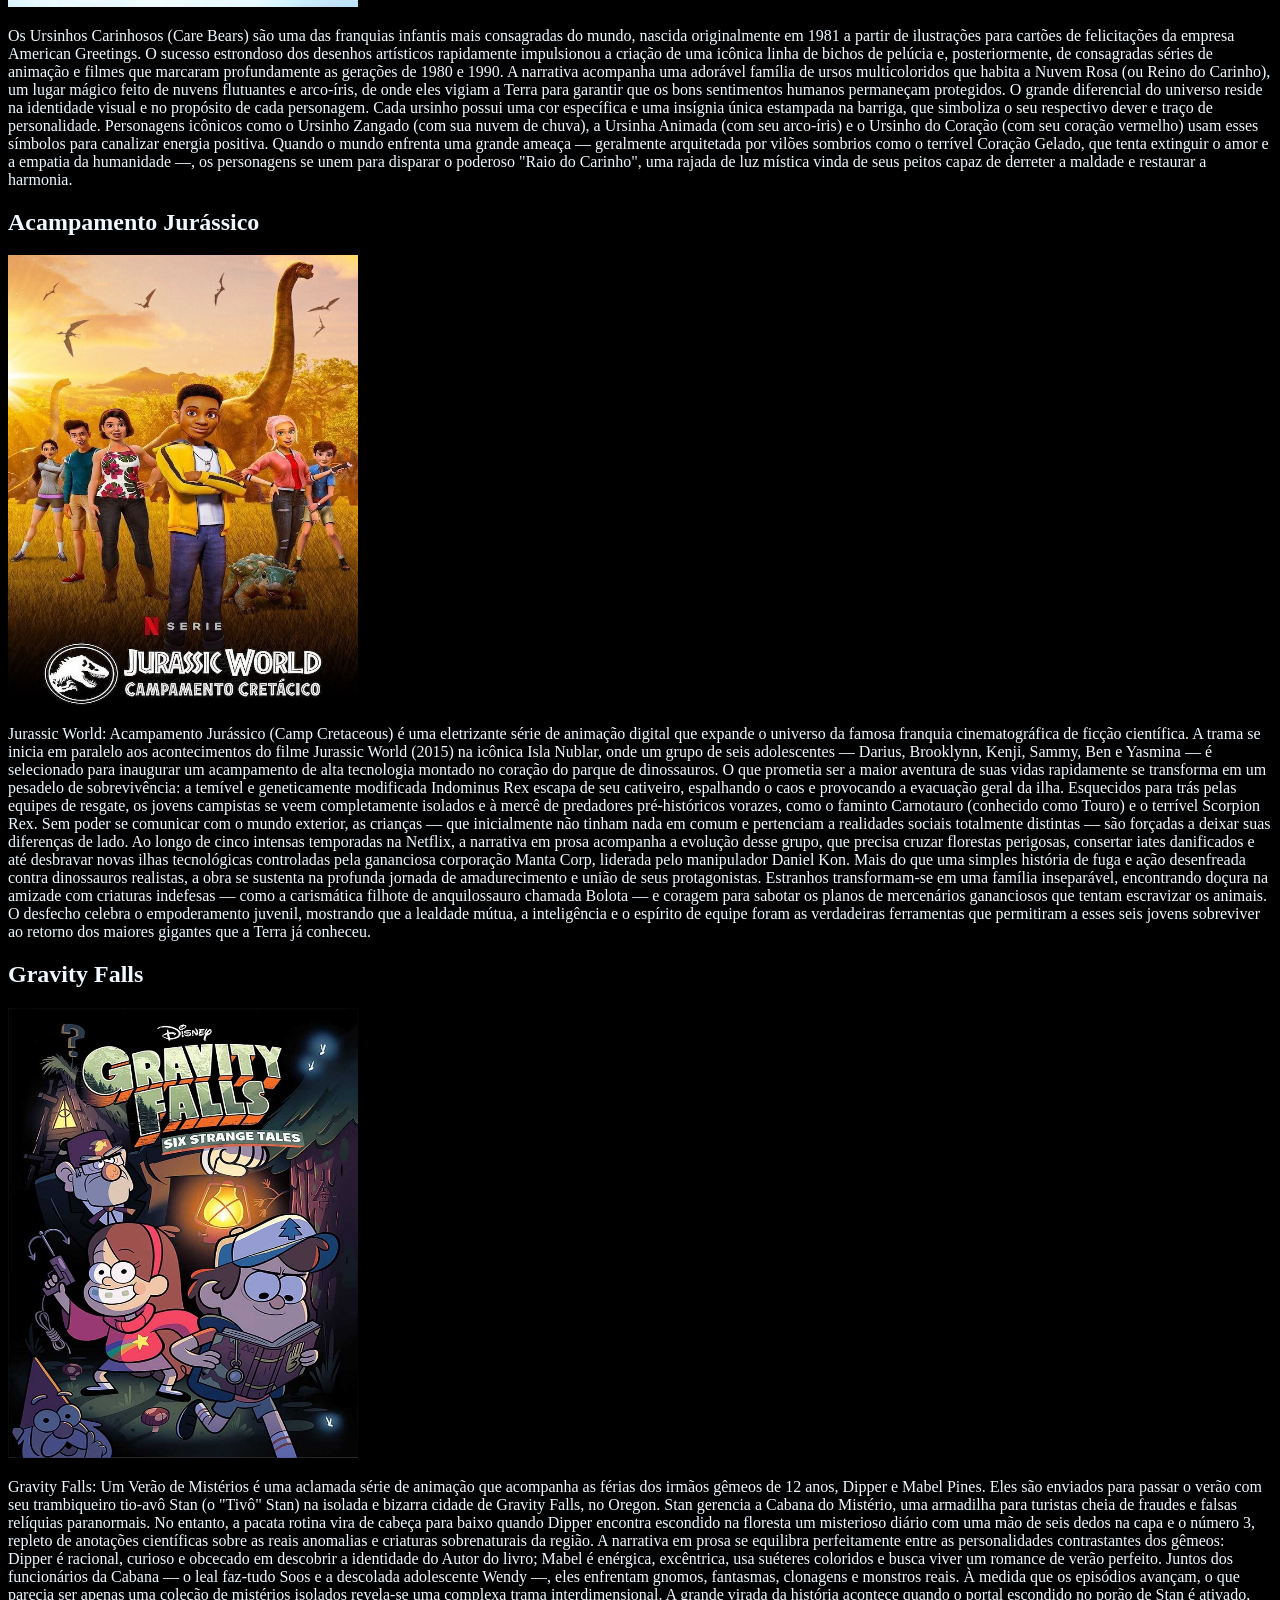
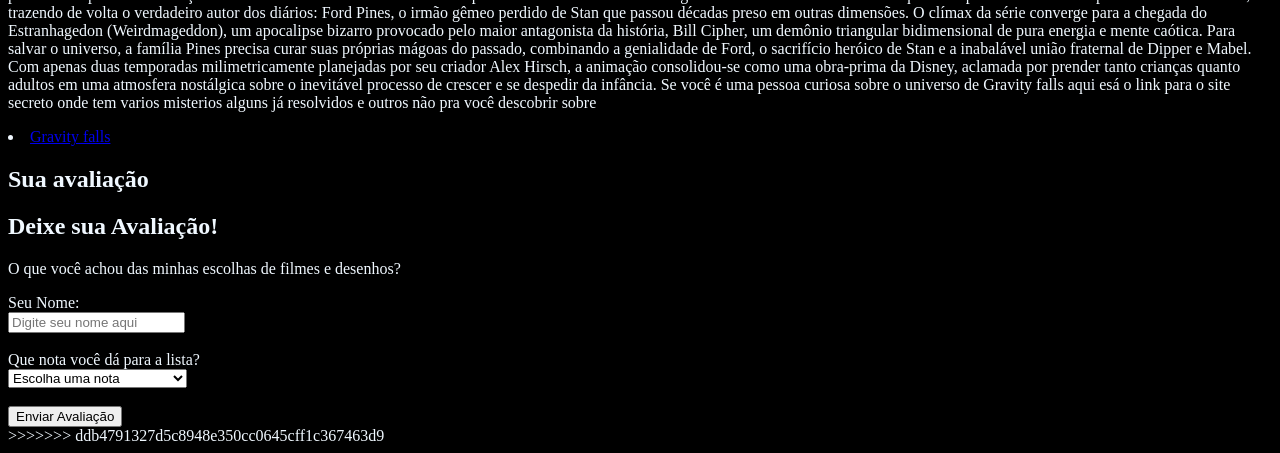
==== commit a8b6d271: "tfgh" ====
--- a/index.html
+++ b/index.html
@@ -8,6 +8,17 @@
     <title>Meus filmes favoritos</title>
 </head>
 <body>
+<<<<<<< HEAD
+    <h1 style="text-align: center;">Meus Filmes Favoritos</h1>  <p >Olá! Meu nome é Joanna, tenho 15 anos e vim por meio deste site mostrar e falar um pouco sobre os meus filmes favoritos para vocês.
+    </p>
+    <h2>Uma pequena lista sobre os desenhos,filmes e séries que eu vou apresentar </h2>
+    <ul>
+          <li>Leite</li>
+            <li>Ovos</li>
+              <li>Pão</li>
+              </ul>
+
+=======
     <h1 style="text-align: center;">Meus filmes,séries e desenhos Favorito<h1>
     <h3>Olá! Meu nome é Joanna, tenho 15 anos e vim por meio deste site mostrar e falar um pouco sobre os meus filmes,séries e desenhos favoritos para vocês é importante relembrar que são os filmes,desenhes e séries desde de quando eu era bem pituquinha até hoje em dia</h3>
     <h2>Uma pequena lista dos meus filmes, desenhos e séries escolhidas </h2>
@@ -80,5 +91,6 @@
 </div>
 
 
+>>>>>>> ddb4791327d5c8948e350cc0645cff1c367463d9
 </body>
 </html>
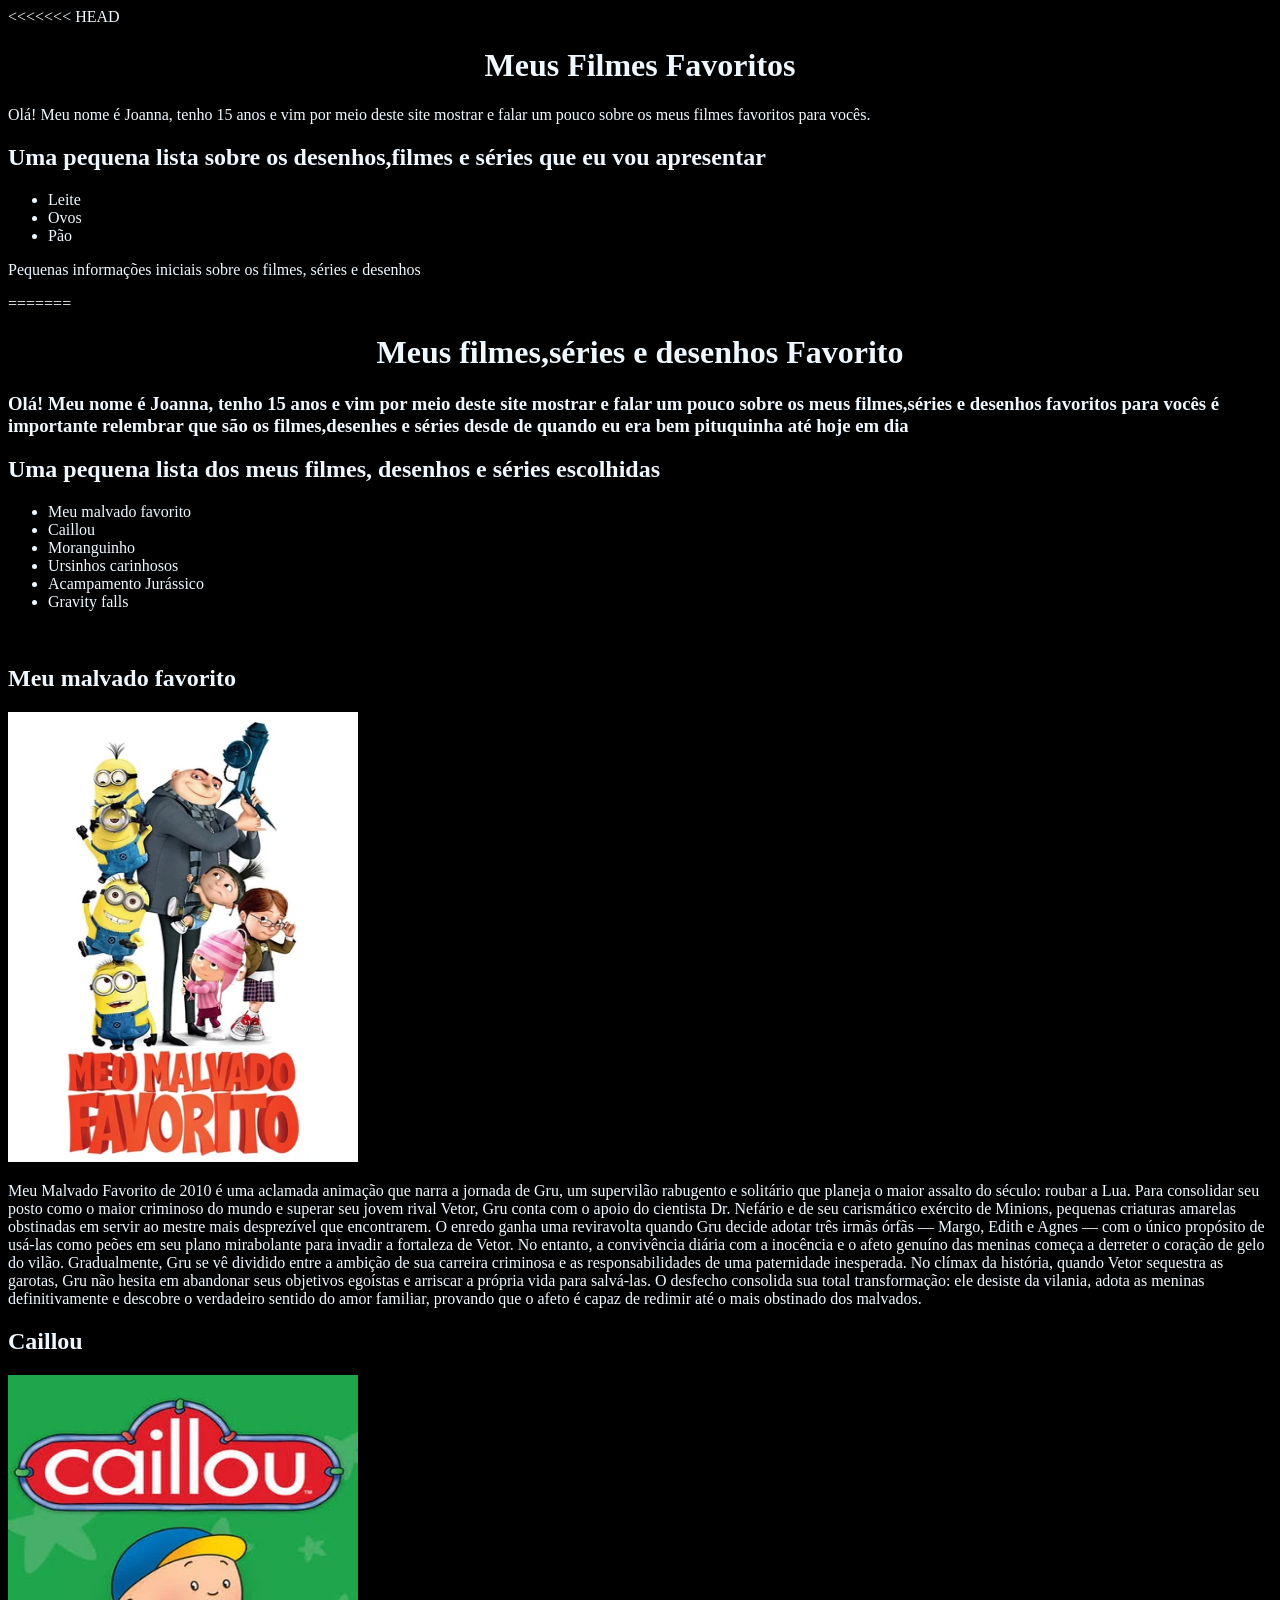
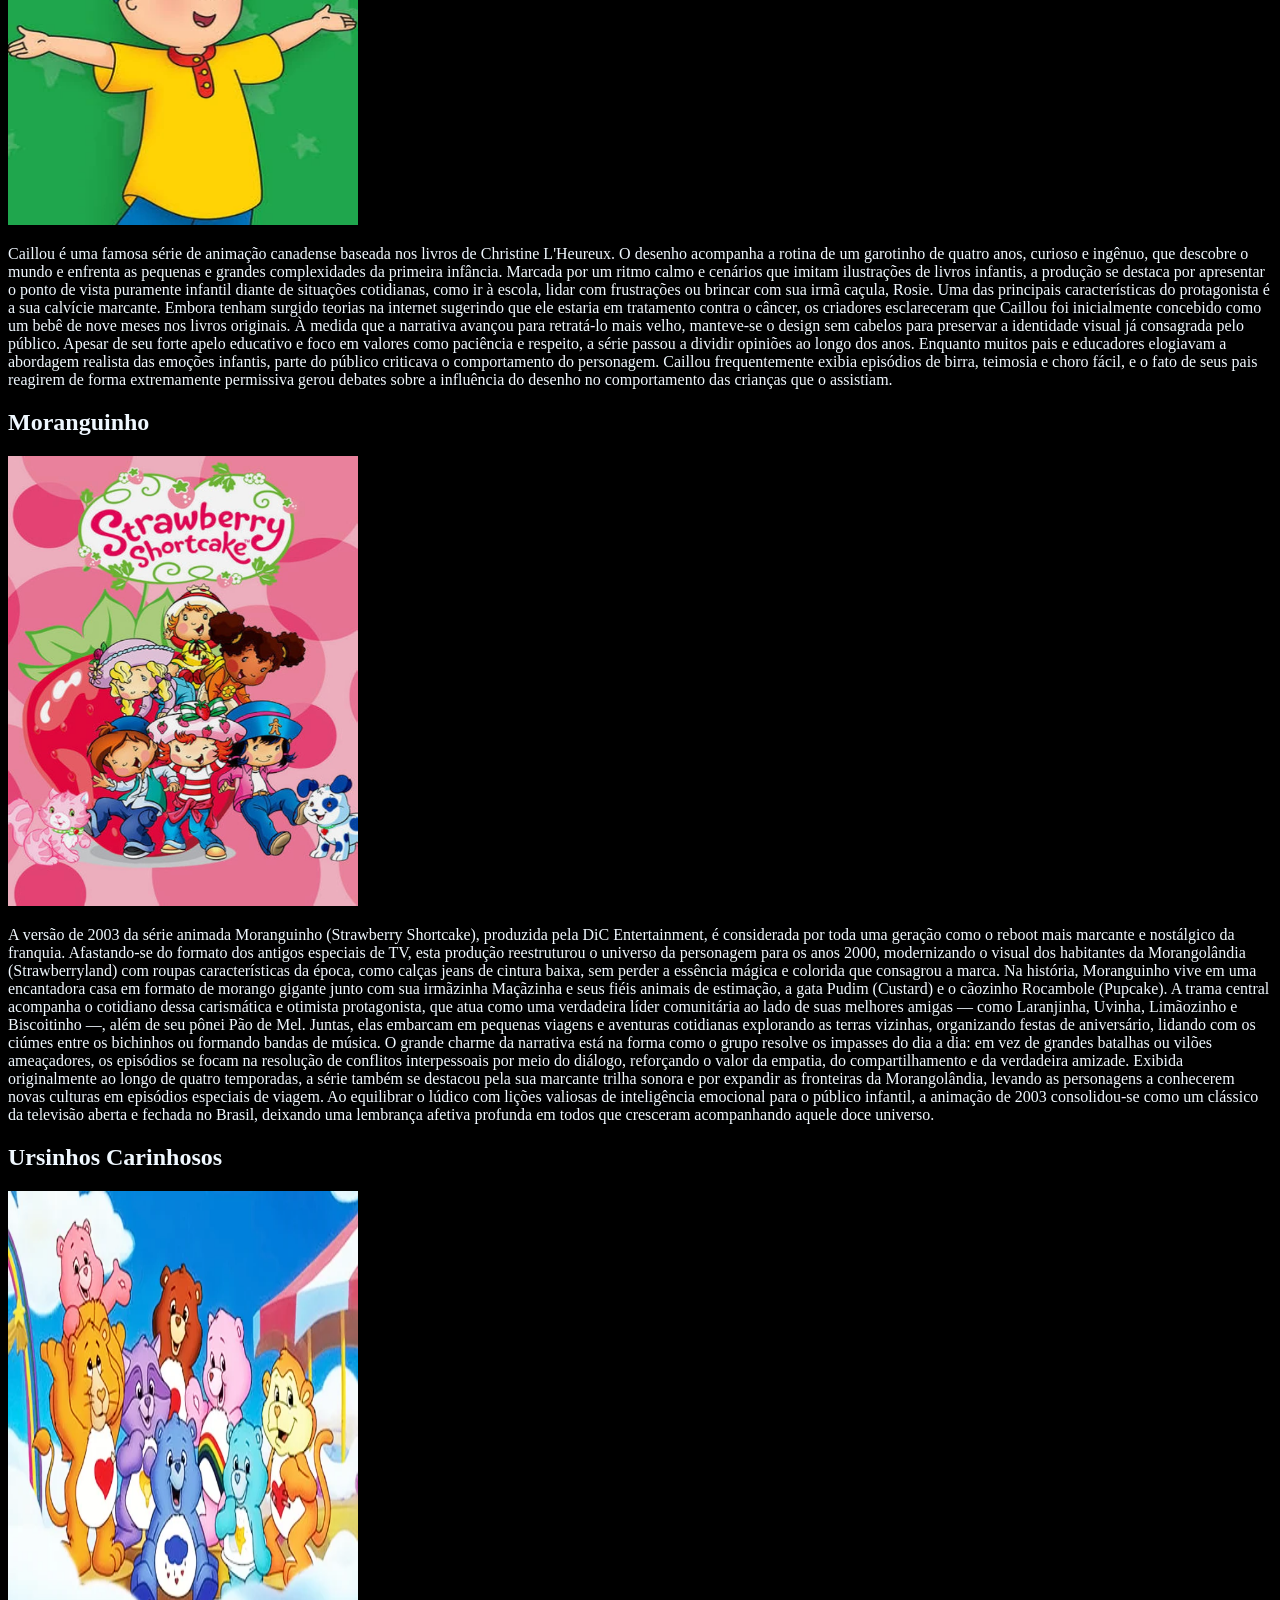
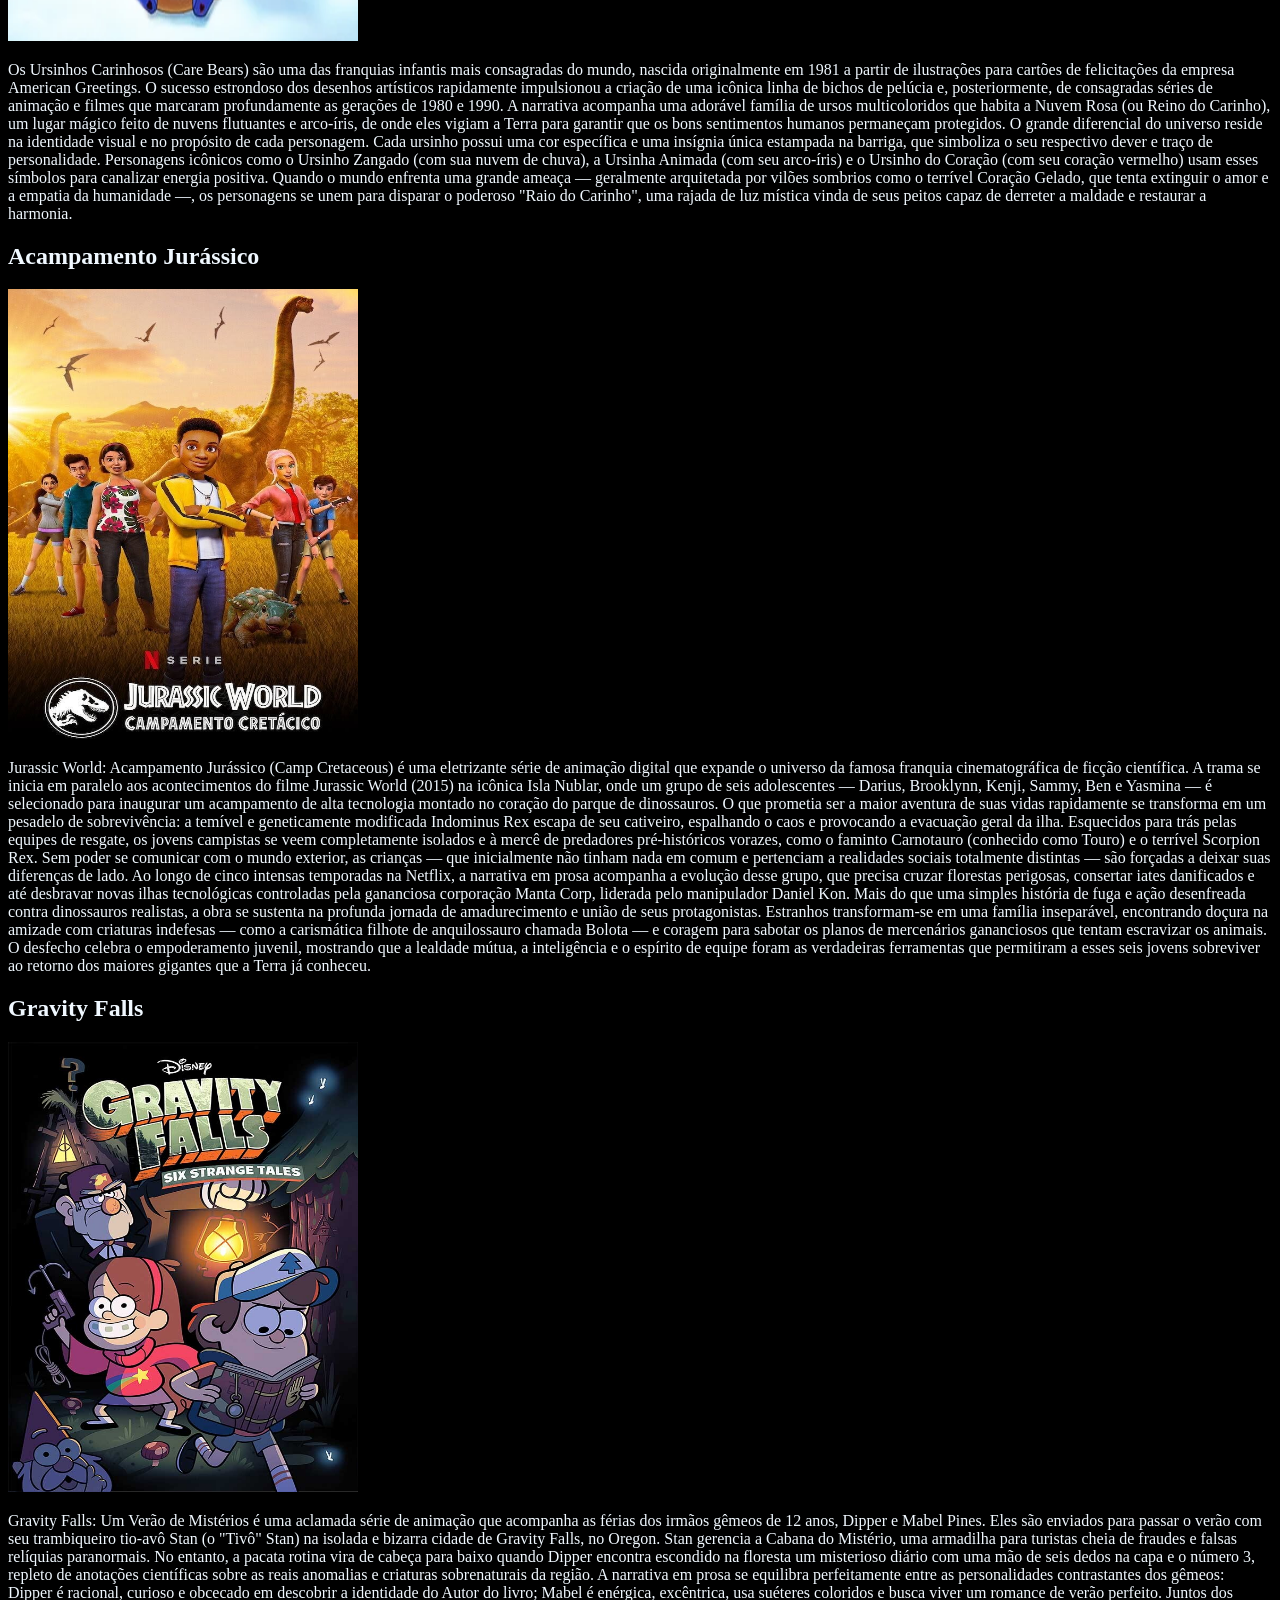
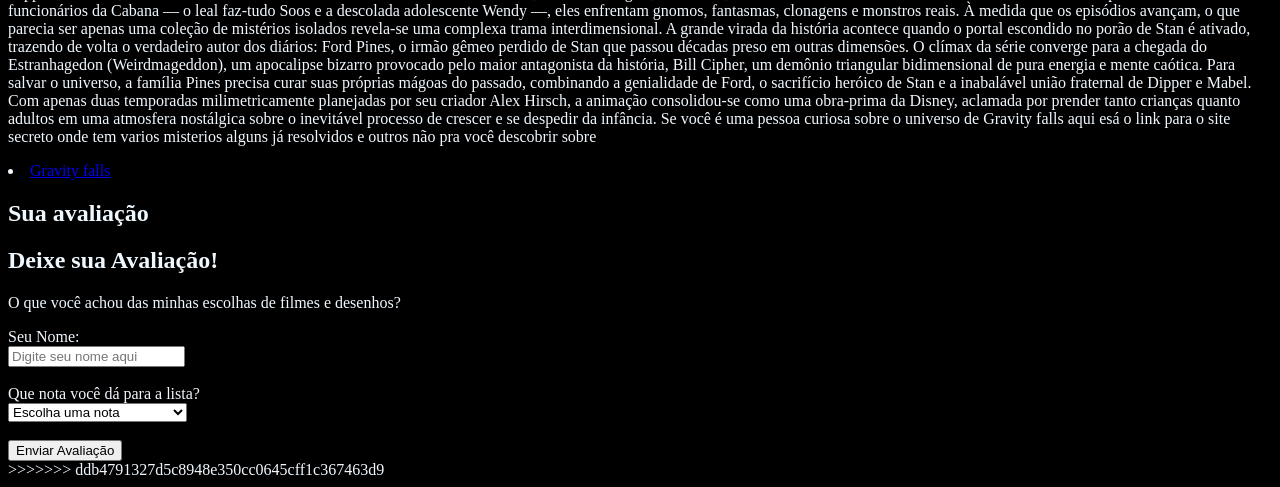
==== commit 404b6642: "fggg" ====
--- a/index.html
+++ b/index.html
@@ -17,6 +17,7 @@
             <li>Ovos</li>
               <li>Pão</li>
               </ul>
+              <p>Pequenas informações iniciais sobre os filmes, séries e desenhos </p>
 
 =======
     <h1 style="text-align: center;">Meus filmes,séries e desenhos Favorito<h1>
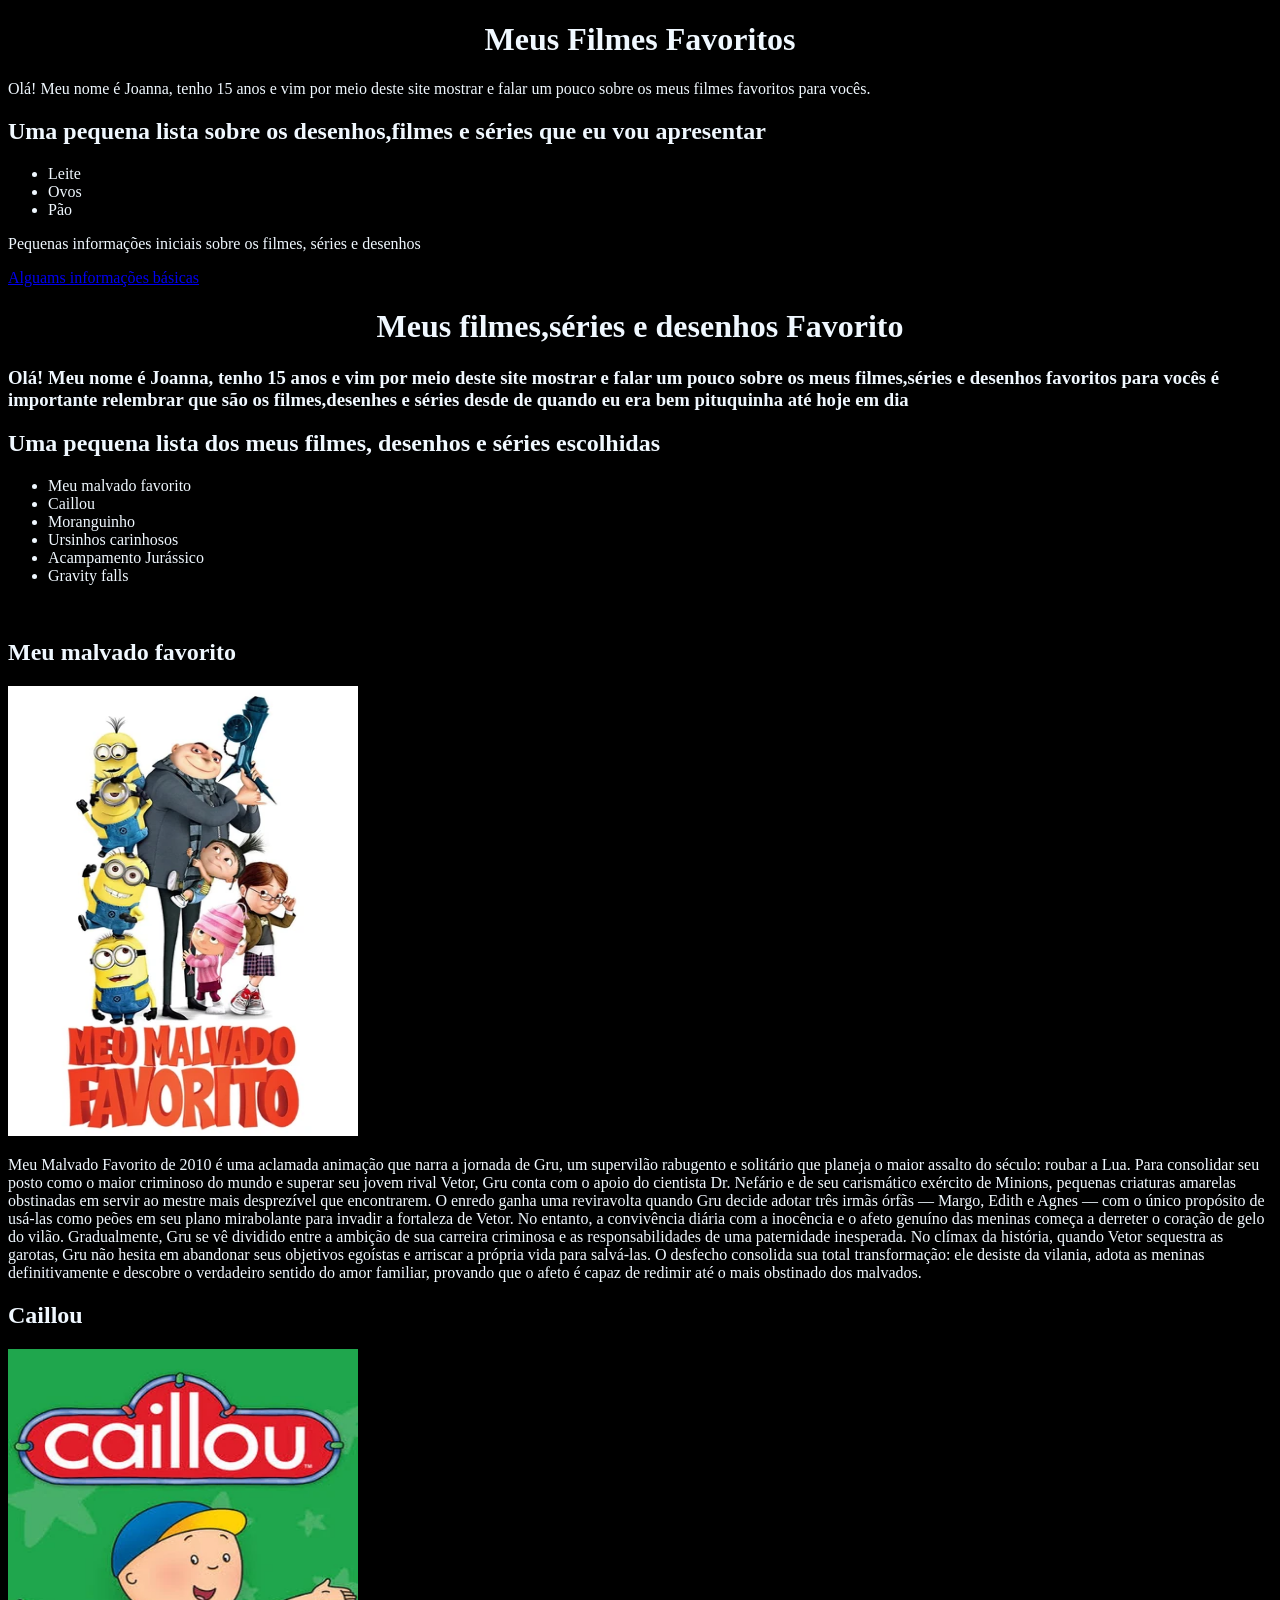
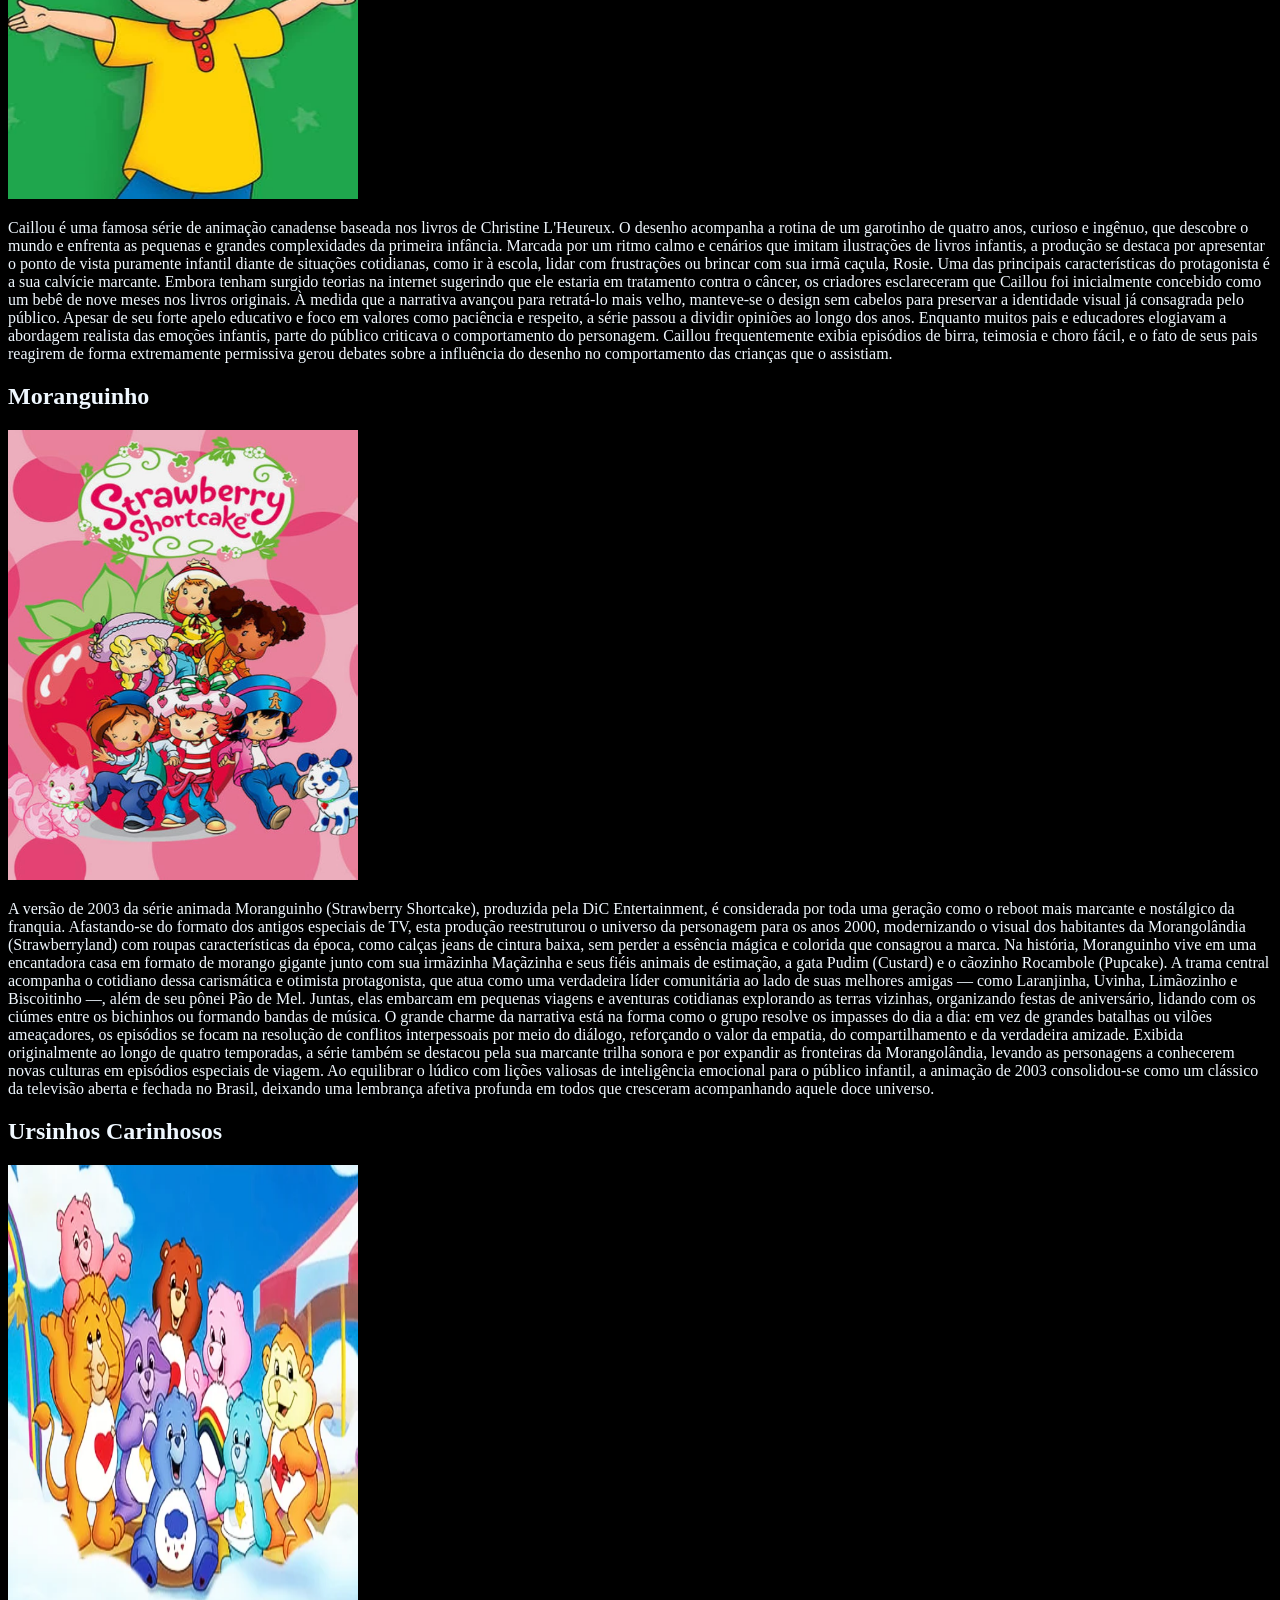
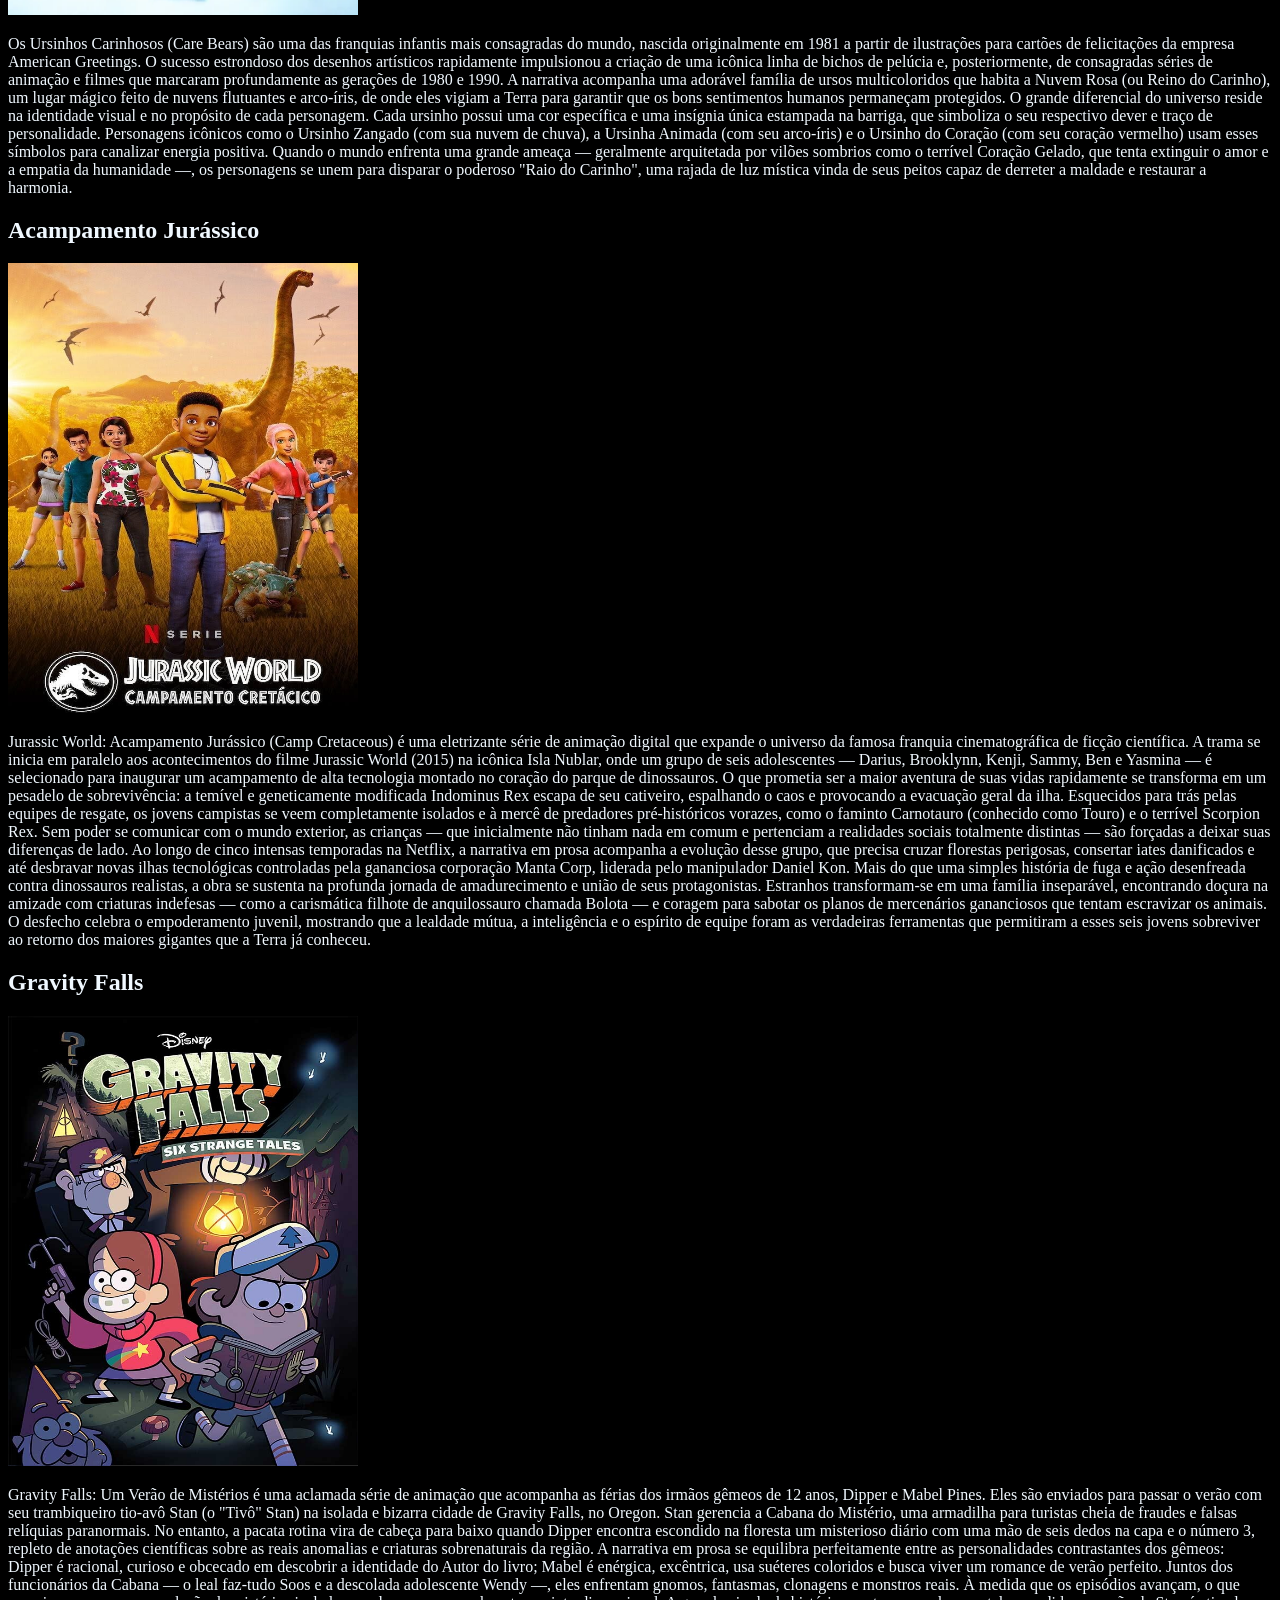
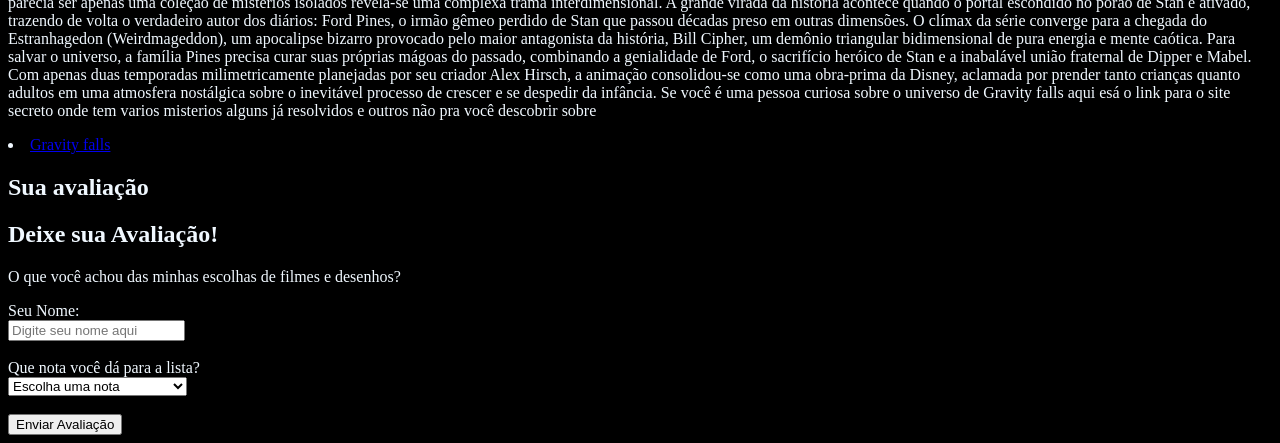
==== commit 2dc207a9: "jddjj" ====
--- a/index.html
+++ b/index.html
@@ -8,7 +8,7 @@
     <title>Meus filmes favoritos</title>
 </head>
 <body>
-<<<<<<< HEAD
+
     <h1 style="text-align: center;">Meus Filmes Favoritos</h1>  <p >Olá! Meu nome é Joanna, tenho 15 anos e vim por meio deste site mostrar e falar um pouco sobre os meus filmes favoritos para vocês.
     </p>
     <h2>Uma pequena lista sobre os desenhos,filmes e séries que eu vou apresentar </h2>
@@ -18,8 +18,9 @@
               <li>Pão</li>
               </ul>
               <p>Pequenas informações iniciais sobre os filmes, séries e desenhos </p>
+              <a href="site.html">Alguams informações básicas</a>
 
-=======
+
     <h1 style="text-align: center;">Meus filmes,séries e desenhos Favorito<h1>
     <h3>Olá! Meu nome é Joanna, tenho 15 anos e vim por meio deste site mostrar e falar um pouco sobre os meus filmes,séries e desenhos favoritos para vocês é importante relembrar que são os filmes,desenhes e séries desde de quando eu era bem pituquinha até hoje em dia</h3>
     <h2>Uma pequena lista dos meus filmes, desenhos e séries escolhidas </h2>
@@ -91,7 +92,5 @@
     </form>
 </div>
 
-
->>>>>>> ddb4791327d5c8948e350cc0645cff1c367463d9
 </body>
 </html>
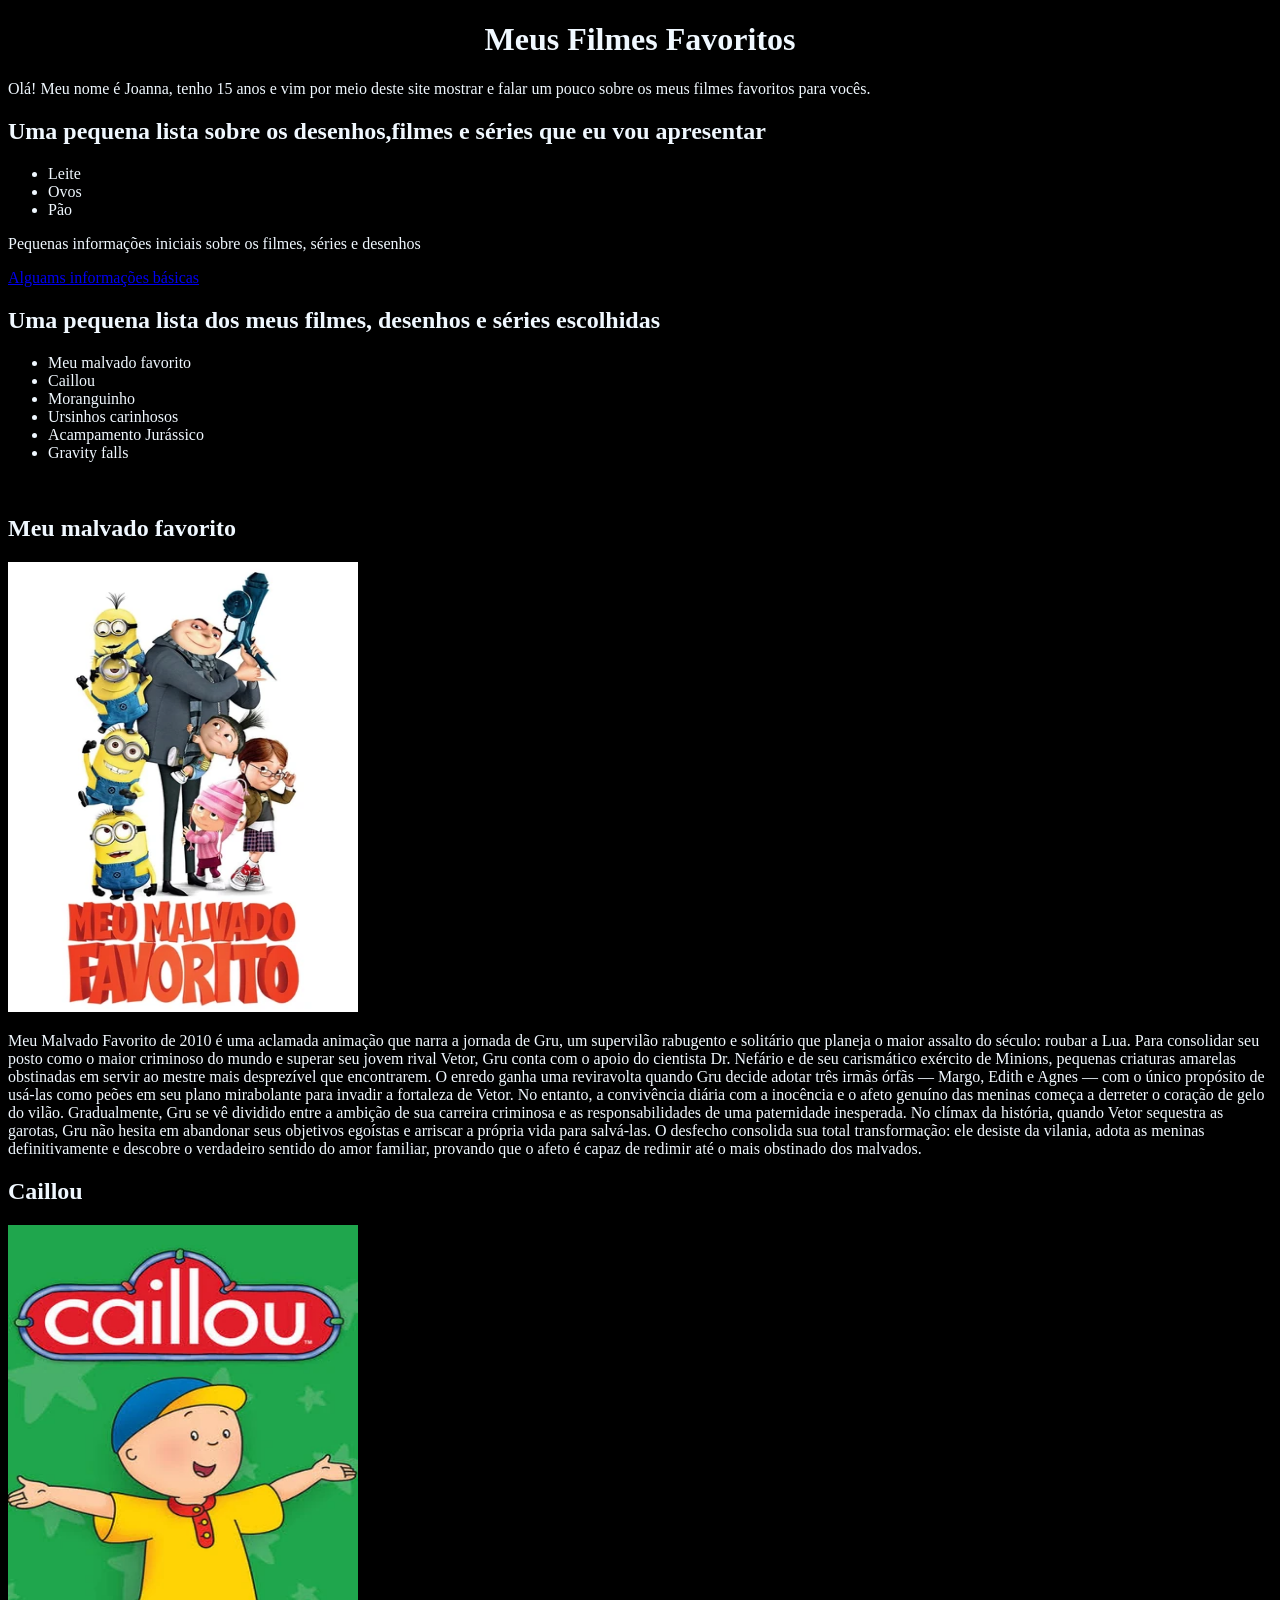
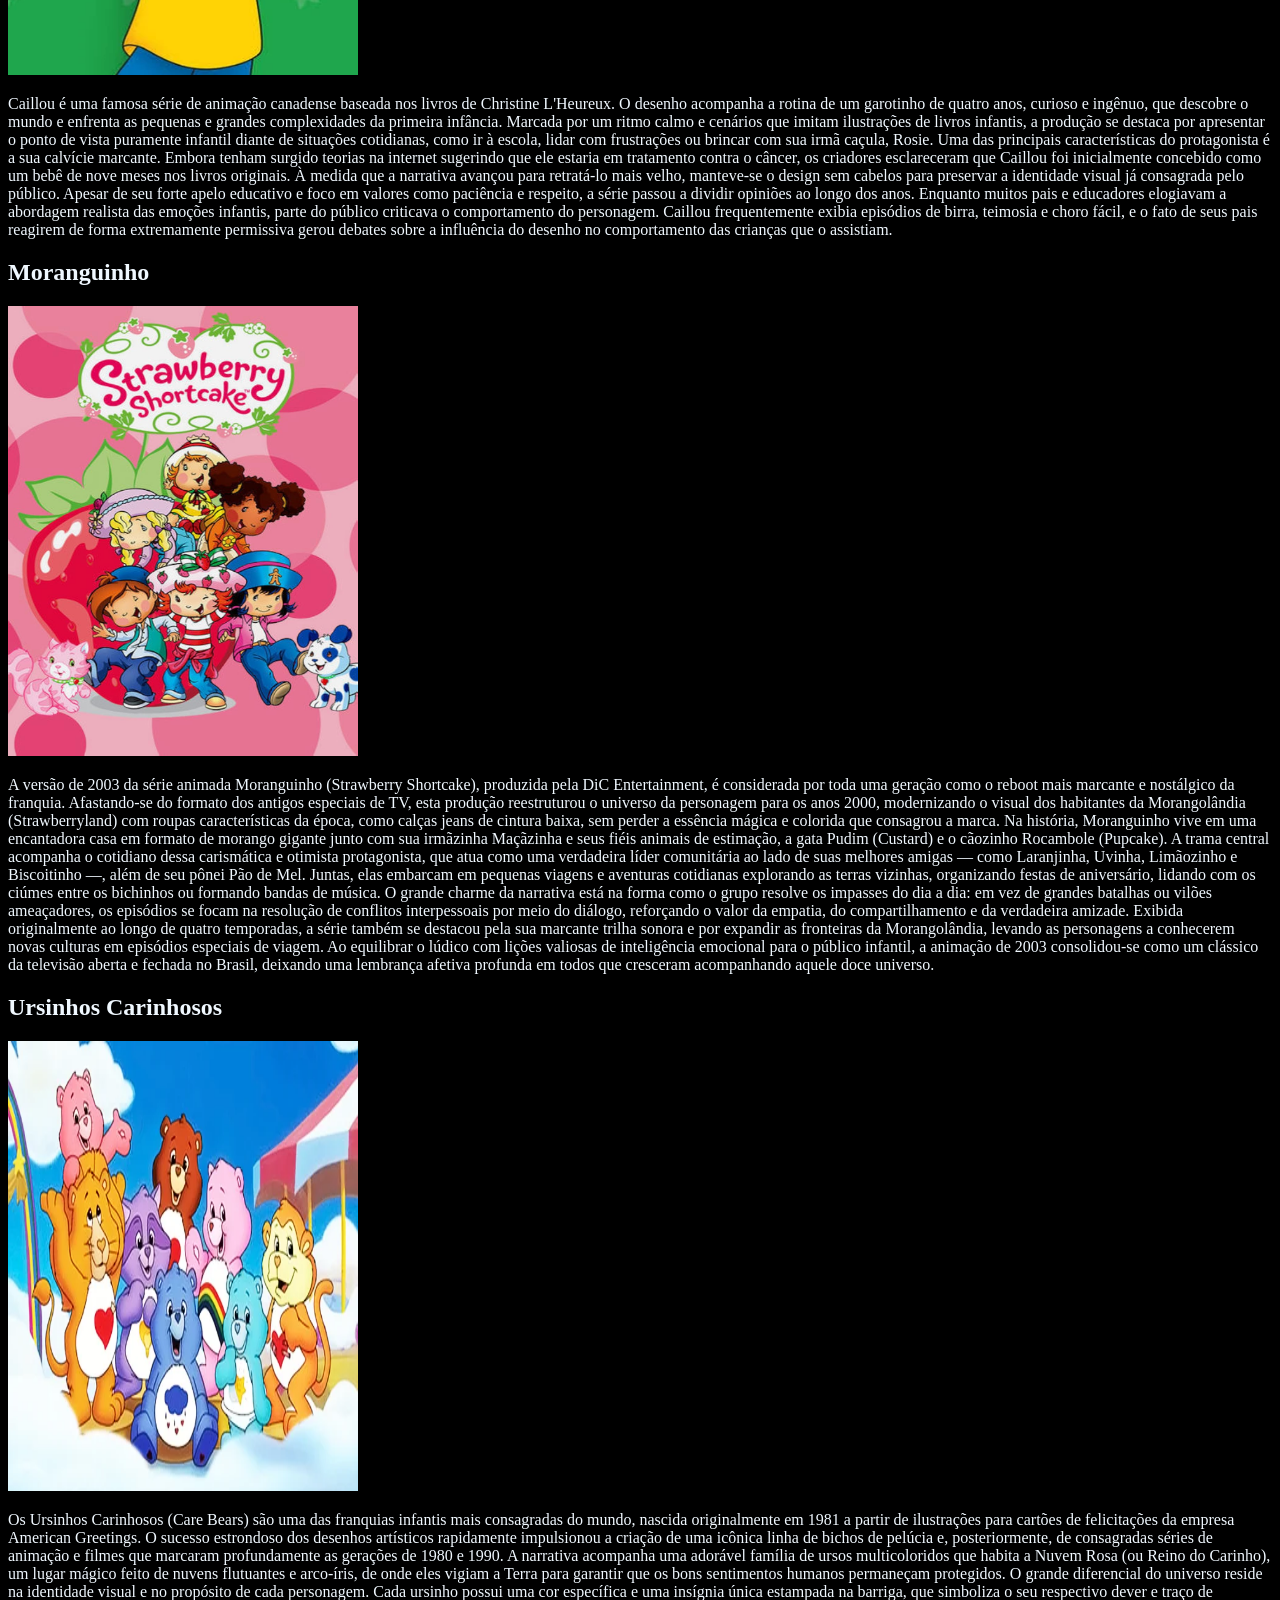
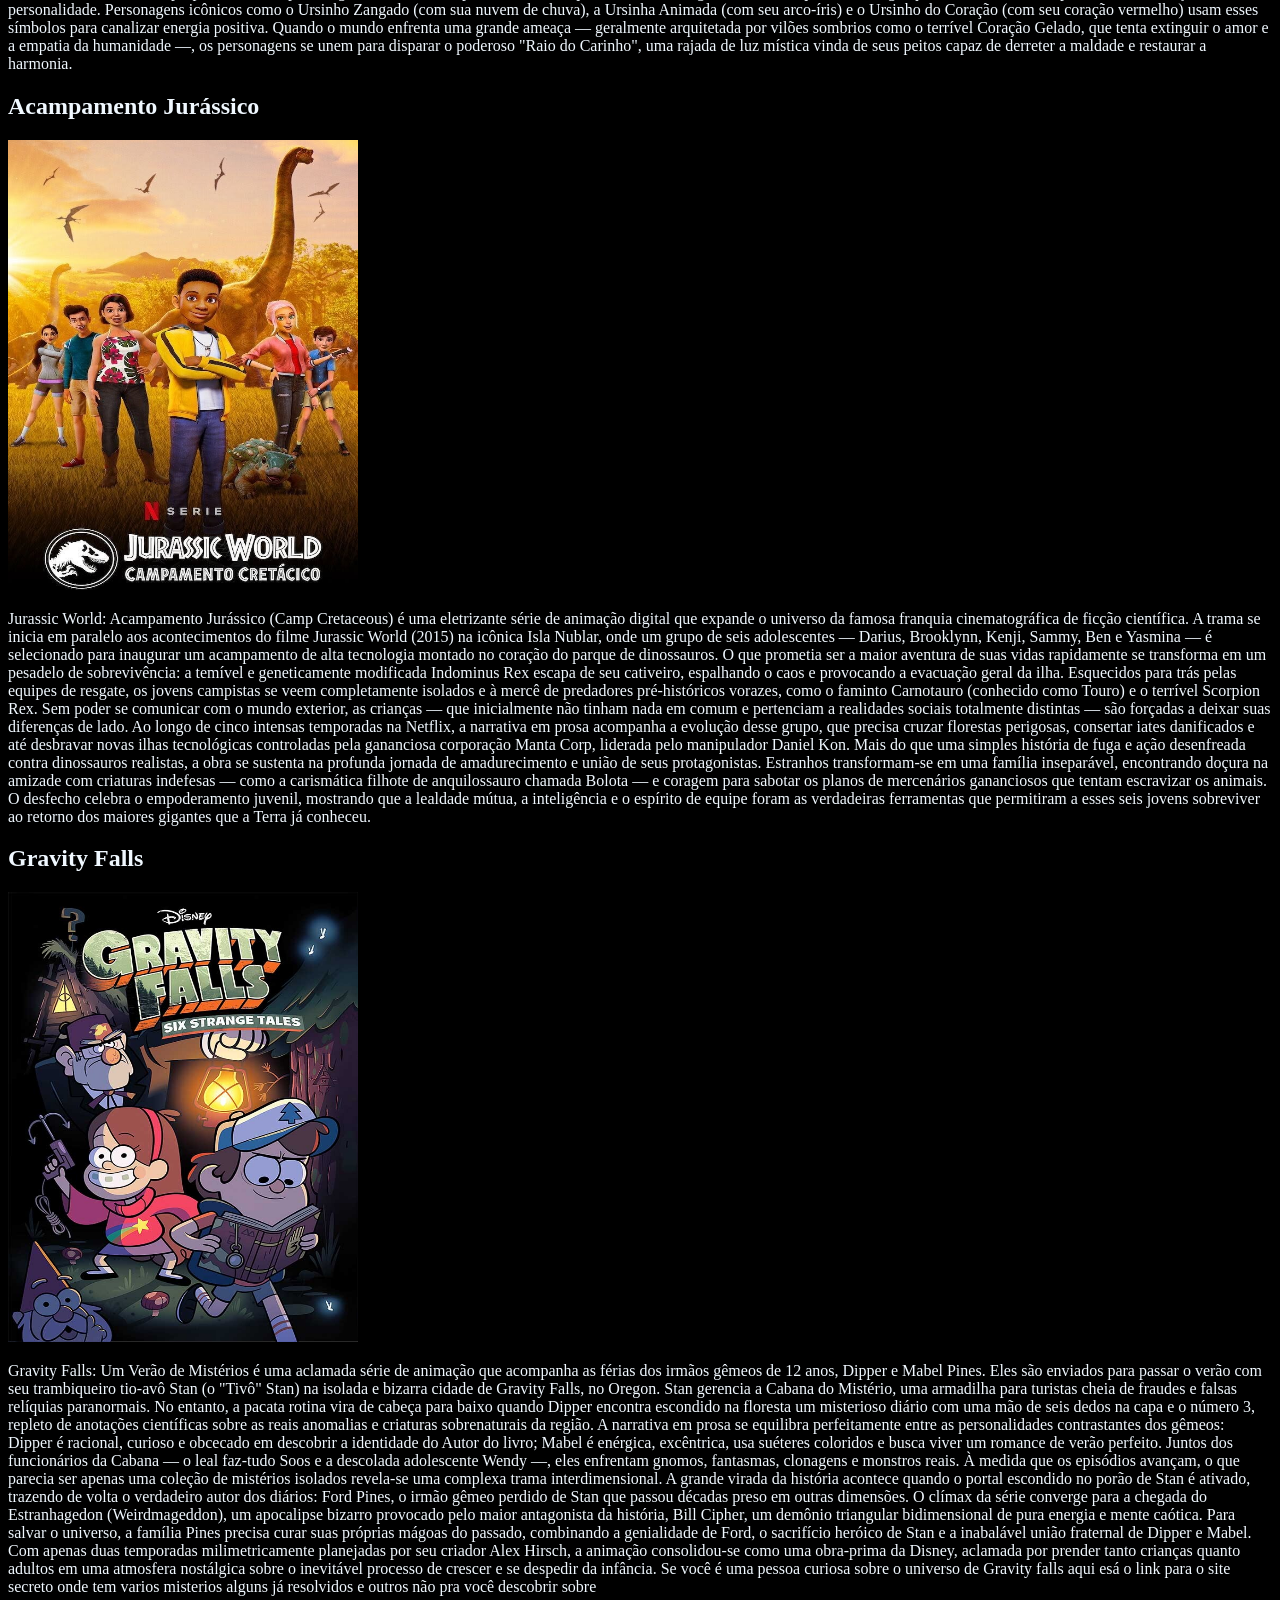
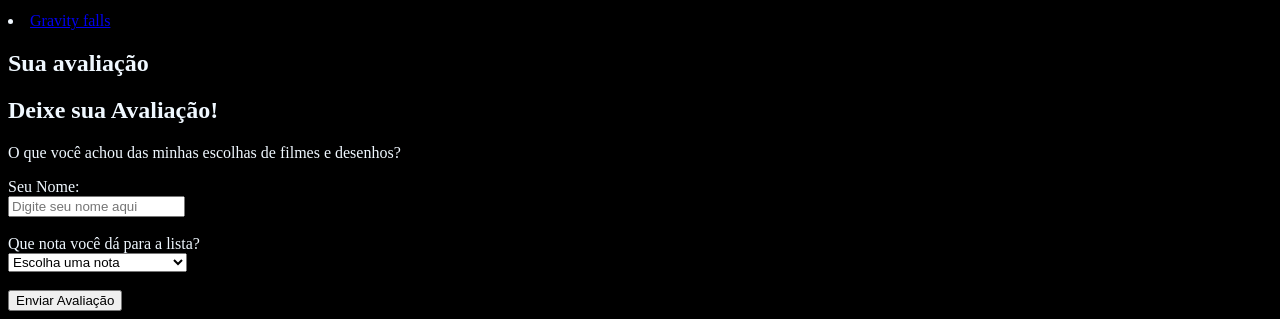
==== commit 1e221067: "jxjxkxn" ====
--- a/index.html
+++ b/index.html
@@ -20,9 +20,6 @@
               <p>Pequenas informações iniciais sobre os filmes, séries e desenhos </p>
               <a href="site.html">Alguams informações básicas</a>
 
-
-    <h1 style="text-align: center;">Meus filmes,séries e desenhos Favorito<h1>
-    <h3>Olá! Meu nome é Joanna, tenho 15 anos e vim por meio deste site mostrar e falar um pouco sobre os meus filmes,séries e desenhos favoritos para vocês é importante relembrar que são os filmes,desenhes e séries desde de quando eu era bem pituquinha até hoje em dia</h3>
     <h2>Uma pequena lista dos meus filmes, desenhos e séries escolhidas </h2>
     
 <ul>
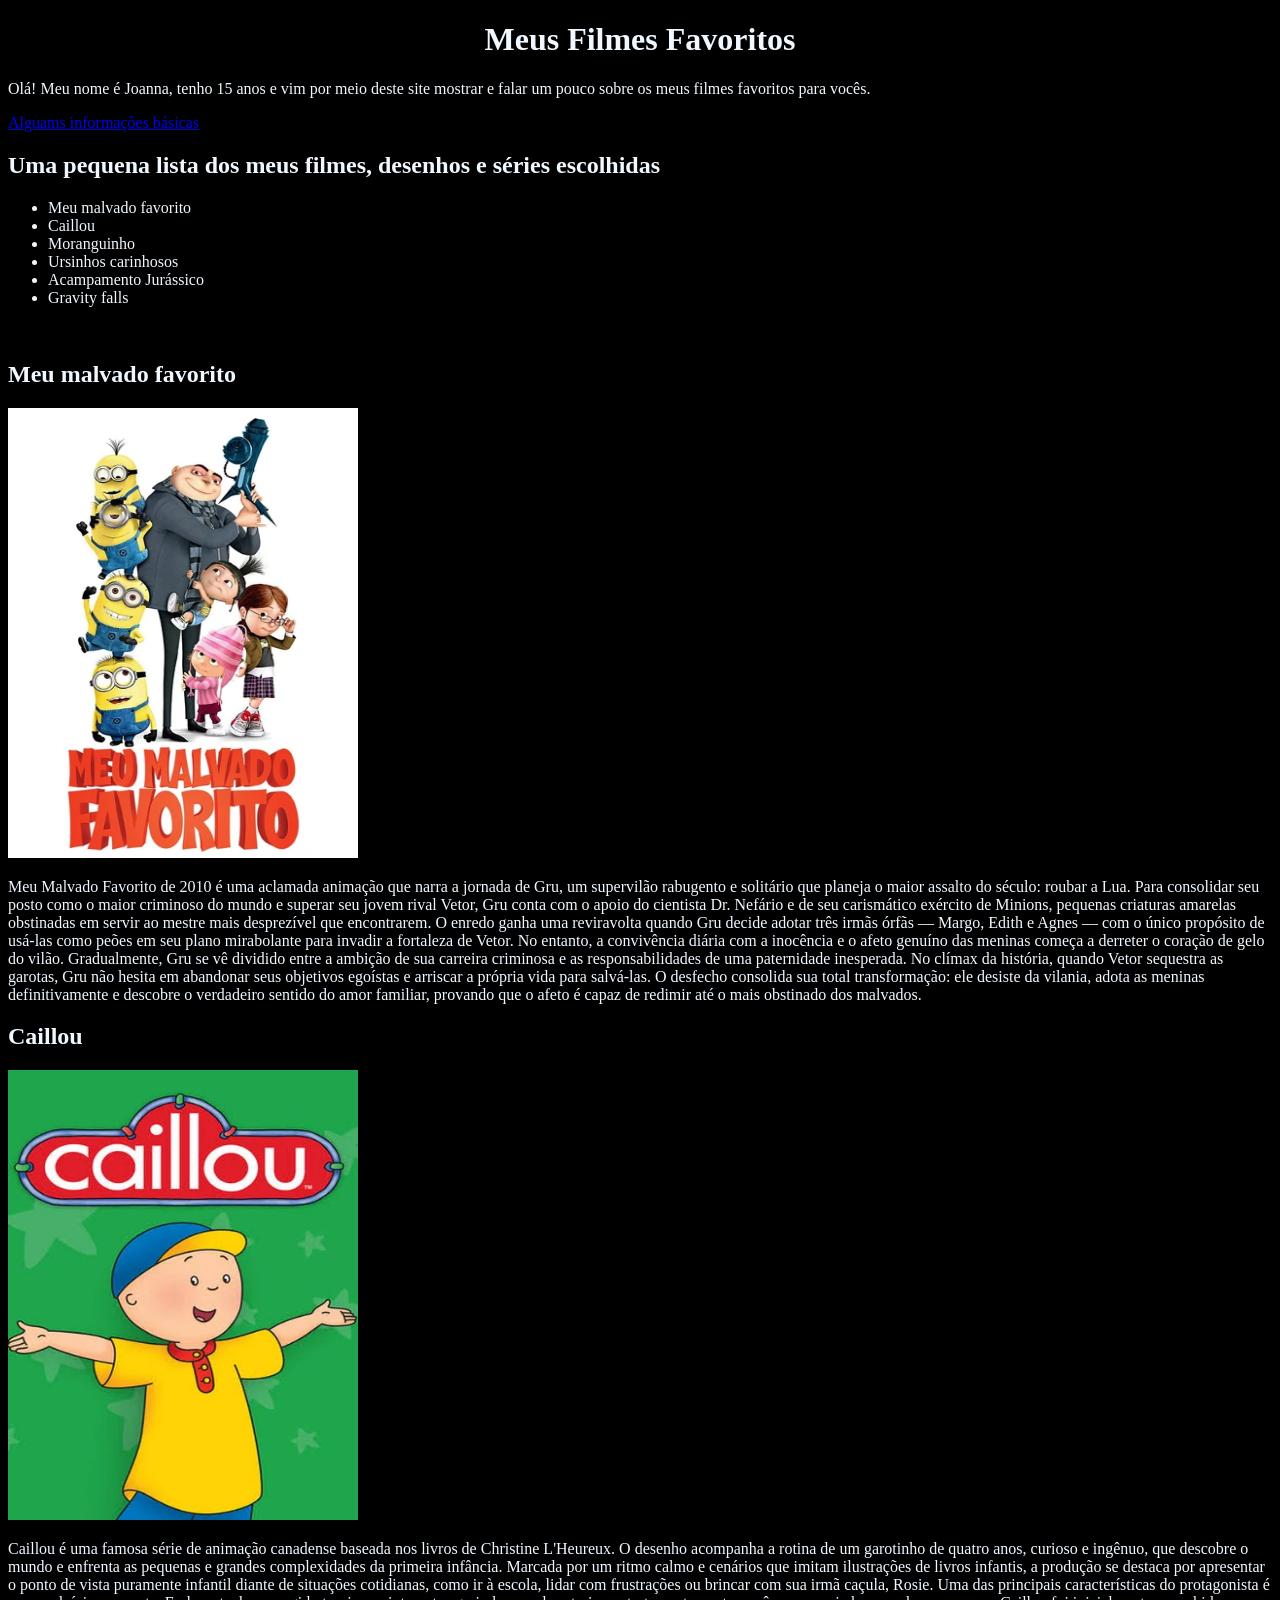
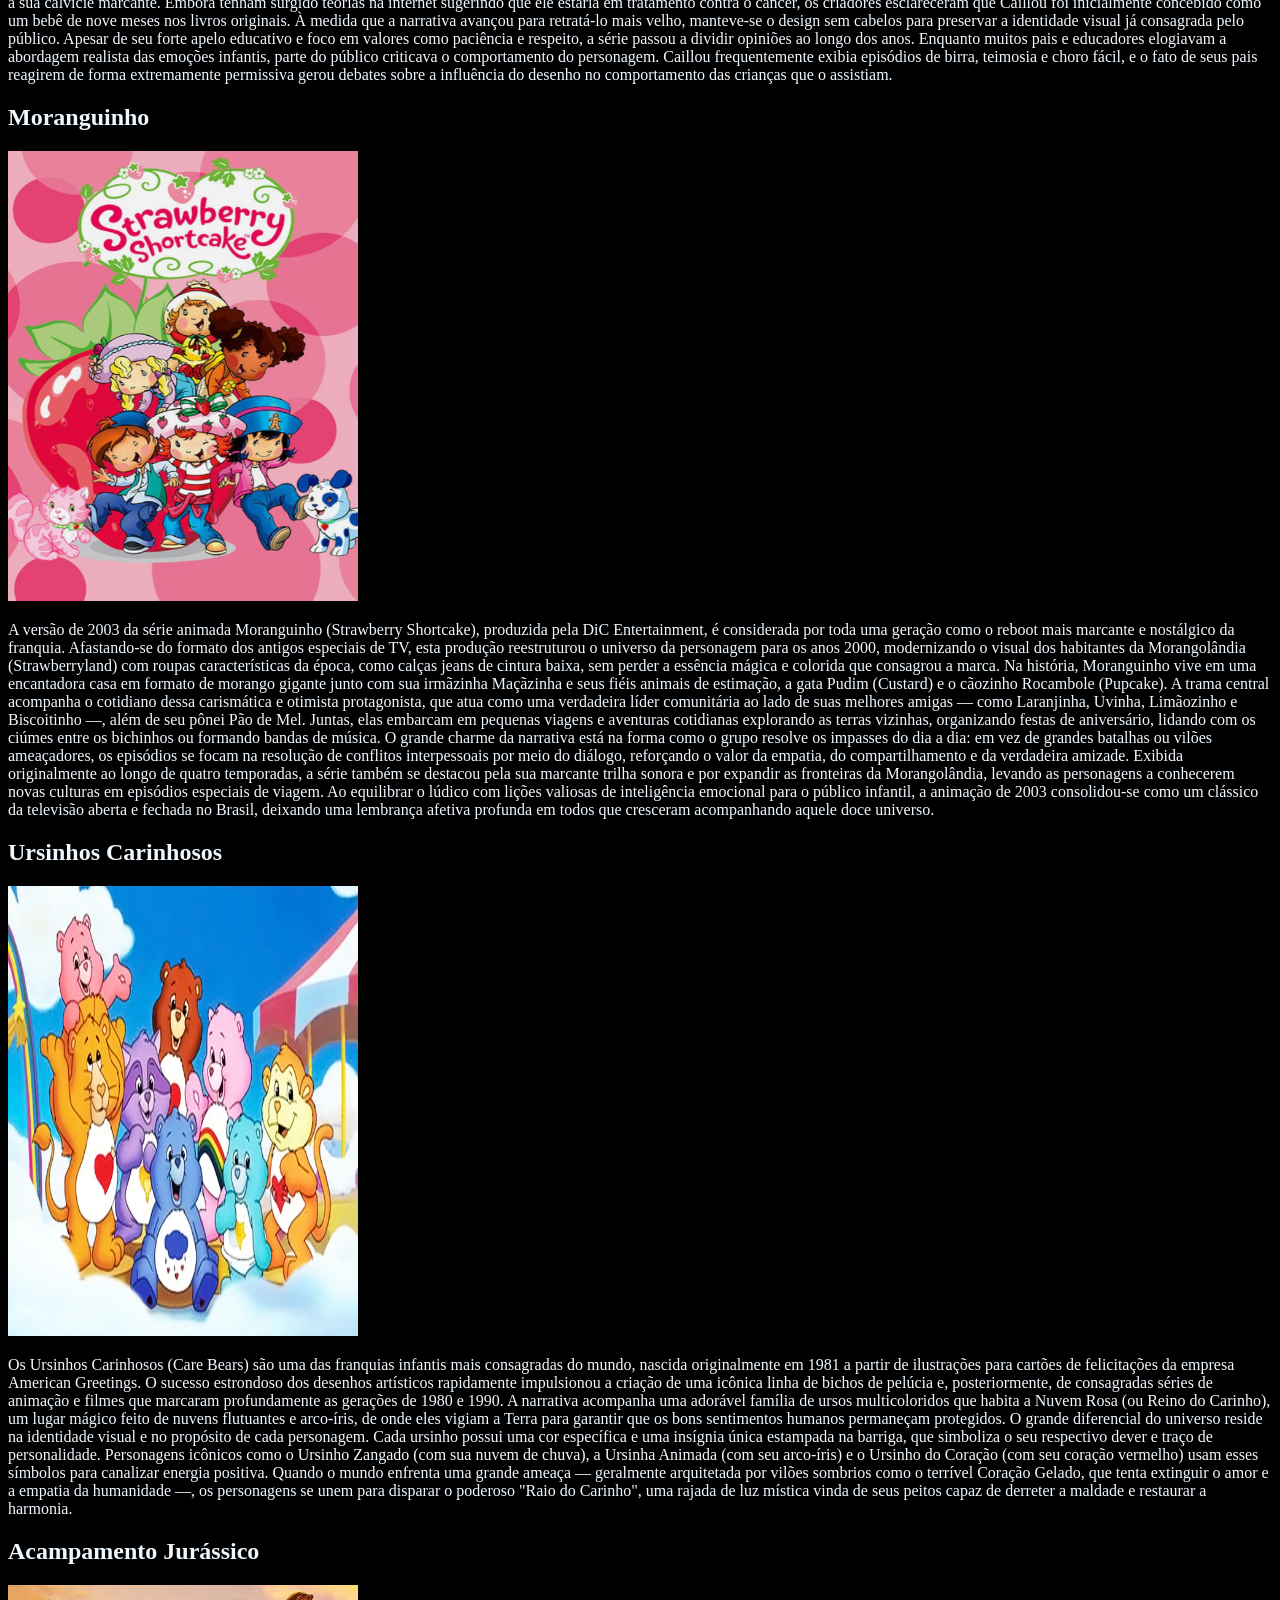
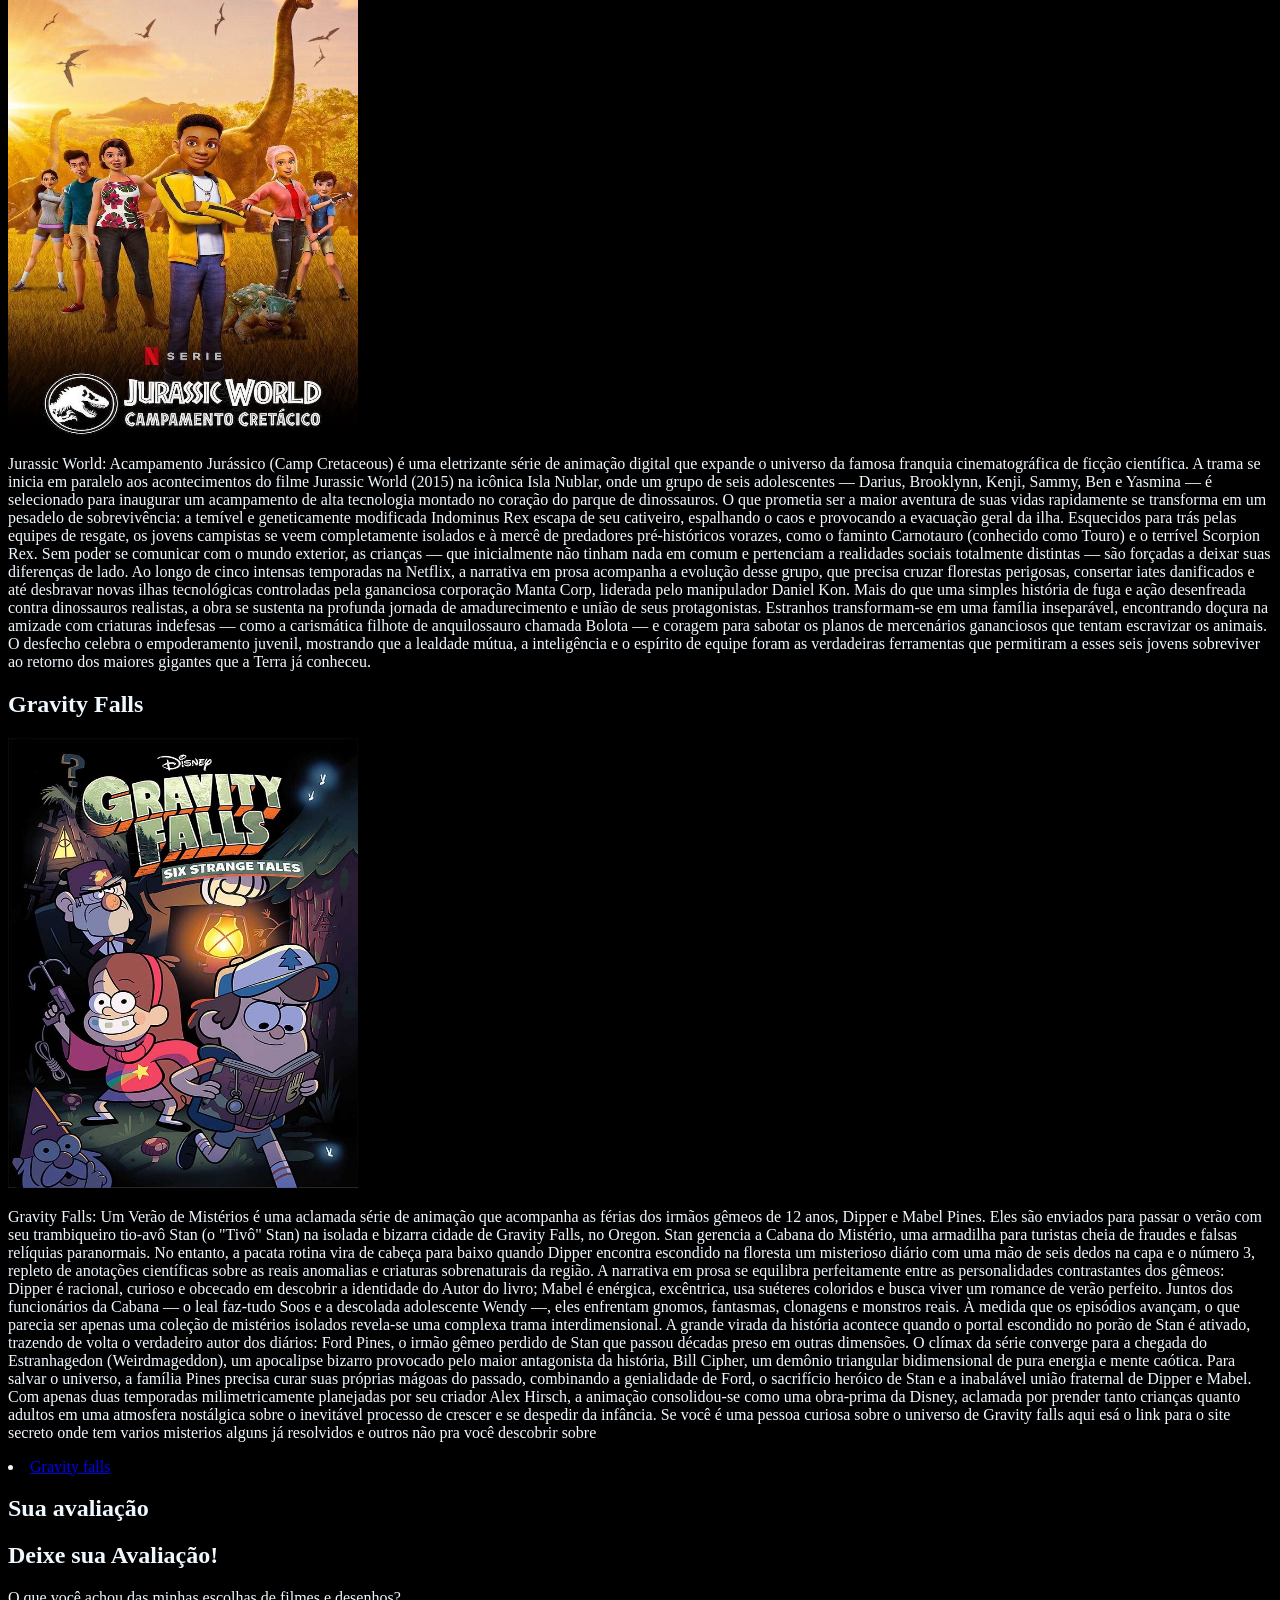
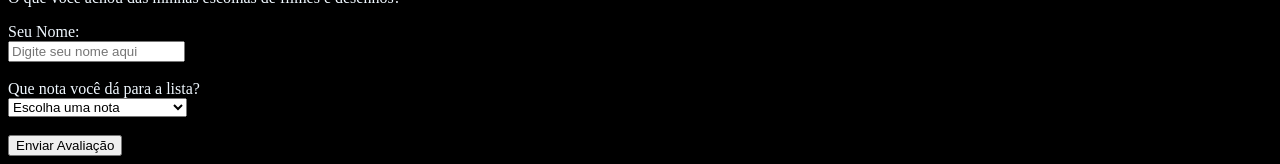
==== commit 04ea14b0: "tfet" ====
--- a/index.html
+++ b/index.html
@@ -11,13 +11,7 @@
 
     <h1 style="text-align: center;">Meus Filmes Favoritos</h1>  <p >Olá! Meu nome é Joanna, tenho 15 anos e vim por meio deste site mostrar e falar um pouco sobre os meus filmes favoritos para vocês.
     </p>
-    <h2>Uma pequena lista sobre os desenhos,filmes e séries que eu vou apresentar </h2>
-    <ul>
-          <li>Leite</li>
-            <li>Ovos</li>
-              <li>Pão</li>
-              </ul>
-              <p>Pequenas informações iniciais sobre os filmes, séries e desenhos </p>
+    
               <a href="site.html">Alguams informações básicas</a>
 
     <h2>Uma pequena lista dos meus filmes, desenhos e séries escolhidas </h2>
